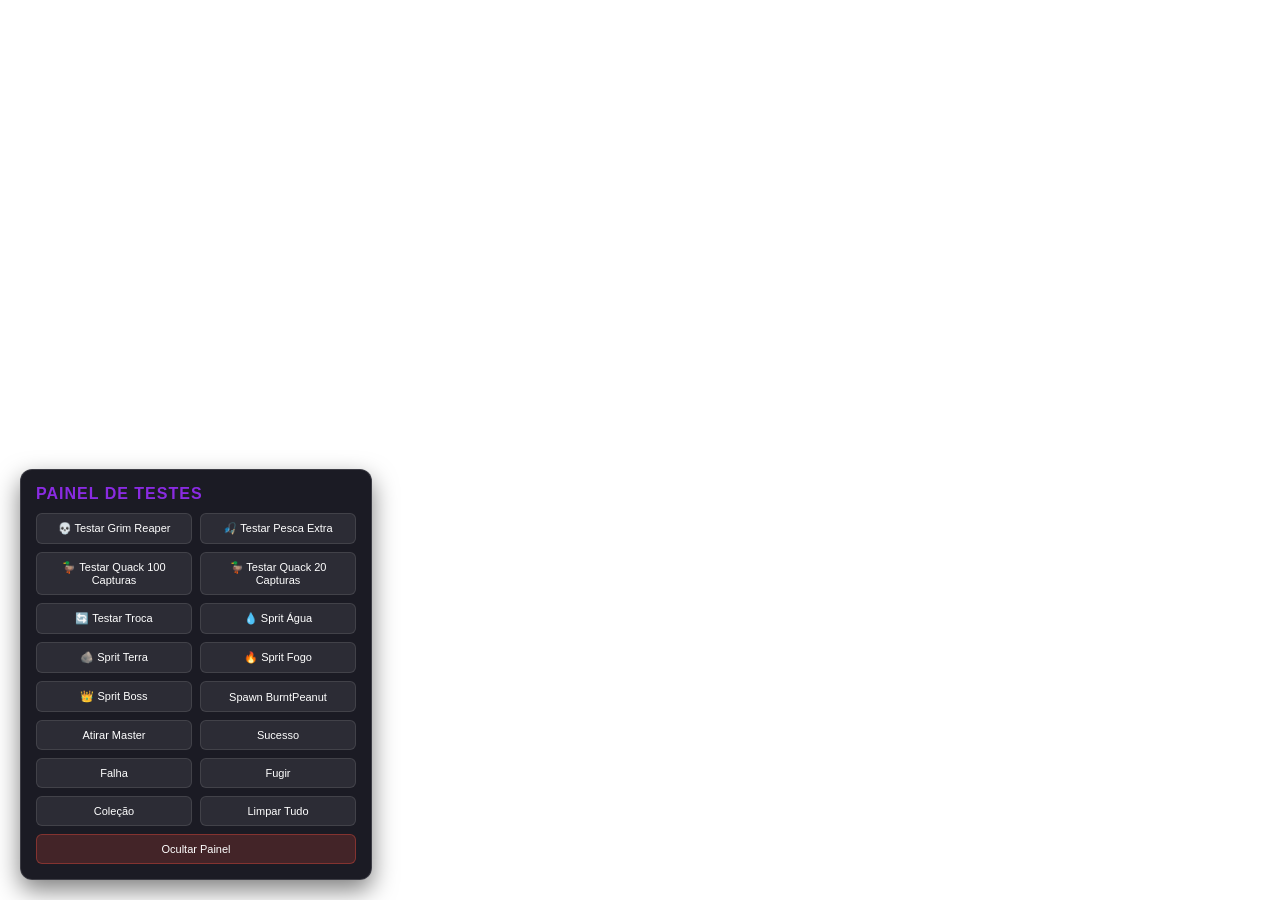
==== obs.html @ de9d97eb "Fix index.html to be site_index.html for GitHub Pages website" ====
<!DOCTYPE html>
<html lang="pt">
<head>
    <meta charset="UTF-8">
    <meta name="viewport" content="width=device-width, initial-scale=1.0">
    <title>Elementais na Twitch</title>
    <link rel="stylesheet" href="style.css">
</head>
<body>

    <!-- Área principal do Jogo -->
    <div id="game-container">
        
        <!-- Alerta flutuante para mostrar quem está a jogar ou resultados -->
        <div id="alert-box" class="hidden">
            <span id="alert-text"></span>
        </div>
        
        <!-- Painel de Efeitos Ativos (Novo) -->
        <div id="active-effects-container" class="hidden"></div>

        <!-- Área onde o elemental aparece -->
        <div id="elemental-area">
            <img id="elemental-img" src="" alt="Elemental" class="hidden">
        </div>

        <!-- Animação da bola a ser atirada -->
        <div id="ball-area">
            <img id="ball-img" src="" alt="Bola" class="hidden">
        </div>

        <!-- Boneco Atacante para Chuto (Rebound) -->
        <img id="striker-overlay-kick" class="hidden" src="Sprites/T_Icon_BR_Creature_Sprite_Soccer_ui_L.webp" alt="Atacante Kick">

        <!-- Área de Troca Visual -->
        <div id="trade-area" class="hidden">
            <div class="trade-user" id="trade-user1">Viewer1</div>
            <div class="trade-card-container">
                <div class="trade-card" id="trade-card1">
                    <img id="trade-img1" src="" alt="Bicho 1">
                </div>
                <div class="trade-arrow">🔄</div>
                <div class="trade-card" id="trade-card2">
                    <img id="trade-img2" src="" alt="Bicho 2">
                </div>
            </div>
            <div class="trade-user" id="trade-user2">Viewer2</div>
        </div>

        <!-- Área de Sprits -->
        <div id="sprit-area" class="hidden">
            <div id="sprit-notification"></div>
            <div id="sprit-animation-container">
                <div id="sprit-particles"></div>
                <img id="sprit-ball" class="hidden" src="" alt="Sprit Ball">
                <img id="sprit-creature" class="hidden" src="" alt="Sprit Creature">
            </div>
        </div>
    </div>

    <!-- Painel do Grim Reaper (Slot Machine/Roleta e Ceifeiro) -->
    <div id="grim-panel" class="hidden">
        <div id="grim-dark-overlay"></div>
        <div id="grim-container">
            <h2 id="grim-title">💀 CEIFEIRO LIBERTADO 💀</h2>
            
            <!-- Roleta (Slot Machine) -->
            <div id="grim-slot-machine">
                <div id="grim-slot-window">
                    <div id="grim-slot-strip">
                        <!-- Nomes do Top 3 gerados dinamicamente -->
                    </div>
                </div>
                <div id="grim-slot-indicator"></div>
            </div>

            <!-- Vítima e Cromo Destruído -->
            <div id="grim-reveal-area" class="hidden">
                <div id="grim-victim-name"></div>
                <div id="grim-card-container">
                    <div id="grim-target-card">
                        <img id="grim-target-img" src="" alt="Target Card">
                        <div id="grim-card-slash" class="hidden"></div>
                    </div>
                </div>
            </div>

            <!-- Ceifeiro Grim -->
            <img id="grim-reaper-img" class="hidden" src="Sprites/T_Icon_BR_GrimReaper_Default_L.webp" alt="Grim Reaper">
        </div>
    </div>

    <!-- Painel de Pesca Extra (Peixoto) -->
    <div id="fishing-panel" class="hidden">
        <div id="fishing-dark-overlay"></div>
        <div id="fishing-container">
            <h2 id="fishing-title">🎣 PESCA EXTRA 🎣</h2>
            <div id="fishing-user-msg"></div>
            
            <div id="fishing-line-container">
                <!-- A linha e o anzol que descem -->
                <div id="fishing-line"></div>
                <div id="fishing-hook">🪝</div>
            </div>

            <!-- Carta pescada presa ao anzol -->
            <div id="fishing-card-holder" class="hidden">
                <div id="fishing-card">
                    <img id="fishing-card-img" src="" alt="Fish Card">
                </div>
            </div>
            
            <!-- Partículas de água/bolhas -->
            <div id="fishing-particles"></div>
        </div>
    </div>

    <!-- Painel de Milestone Quack (Recompensa de Capturas - Fundo 100% Transparente) -->
    <div id="quack-panel" class="hidden">
        <div id="quack-container">
            <h2 id="quack-title">🦆 RECOMPENSA QUACK 🦆</h2>
            <div id="quack-badge">MILESTONE <span id="quack-req-num">100</span> CAPTURAS!</div>
            <div id="quack-card-holder">
                <div id="quack-card">
                    <img id="quack-card-img" src="" alt="Quack Card">
                </div>
            </div>
            <div id="quack-user-msg"></div>
            <div id="quack-particles"></div>
        </div>
    </div>

    <!-- Painel de Coleção (!coleção) -->
    <div id="collection-panel" class="hidden">
        <h2 id="collection-title">Coleção de Utilizador</h2>
        <div id="collection-grid">
            <!-- As imagens dos elementais capturados vão aparecer aqui -->
        </div>
        <div id="collection-dots"></div>
    </div>

    <!-- Painel de Testes (Debug) -->
    <div id="debug-panel">
        <h3>Painel de Testes</h3>
        <div class="debug-buttons">
            <button onclick="testarComando('GRIM;Z3RG;Pedro;1_1;Pedro,Z3RG,Manu')">💀 Testar Grim Reaper</button>
            <button onclick="testarComando('PESCA;Z3RG;12_1')">🎣 Testar Pesca Extra</button>
            <button onclick="testarComando('QUACK;Z3RG;10_8;100')">🦆 Testar Quack 100 Capturas</button>
            <button onclick="testarComando('QUACK;Z3RG;1_8;20')">🦆 Testar Quack 20 Capturas</button>
            <button onclick="testarComando('TROCA;Z3RG;Pedro;T_Icon_BR_Creature_Sprite_BurntPeanut_ui_L.webp;T_Icon_BR_Creature_Sprite_Water_Gold_ui_L.webp')">🔄 Testar Troca</button>
            
            <button onclick="testarComando('SPRIT;1;Z3RG')">💧 Sprit Água</button>
            <button onclick="testarComando('SPRIT;2;Z3RG')">🪨 Sprit Terra</button>
            <button onclick="testarComando('SPRIT;3;Z3RG')">🔥 Sprit Fogo</button>
            <button onclick="testarComando('SPRIT;15;Z3RG')">👑 Sprit Boss</button>
            
            <button onclick="testarComando('SPAWN;T_Icon_BR_Creature_Sprite_BurntPeanut_ui_L.webp;BurntPeanut')">Spawn BurntPeanut</button>
            <button onclick="testarComando('ATIRAR;Z3RG;master')">Atirar Master</button>
            <button onclick="testarComando('SUCESSO;Z3RG')">Sucesso</button>
            <button onclick="testarComando('FALHA;Z3RG')">Falha</button>
            <button onclick="testarComando('FUGIU;BurntPeanut')">Fugir</button>
            <button onclick="testarComando('COLECAO;Z3RG;1_1:1,1_3:2,2_1:1,2_2:2,10_3:1,11_1:1')">Coleção</button>
            <button onclick="testarComando('LIMPAR')">Limpar Tudo</button>
            <button onclick="toggleDebug()">Ocultar Painel</button>
        </div>
    </div>

    <script src="users_list.js"></script>
    <script src="script.js"></script>
</body>
</html>
---- style.css ----
@import url('https://fonts.googleapis.com/css2?family=Outfit:wght@600;800&display=swap');

:root {
    --primary: #8a2be2;
    --success: #2ecc71;
    --danger: #e74c3c;
    --bg-glass: rgba(20, 20, 30, 0.85);
}

body, html {
    margin: 0;
    padding: 0;
    width: 100vw;
    height: 100vh;
    overflow: hidden;
    font-family: 'Outfit', sans-serif;
    color: white;
    background: transparent; /* Transparente para o OBS */
}

.hidden {
    display: none !important;
}

#game-container {
    position: relative;
    width: 100%;
    height: 100%;
    display: flex;
    flex-direction: column;
    align-items: center;
    justify-content: center;
}

/* Alerta de texto (Quem está a atirar, sucesso, falha) */
#alert-box {
    position: absolute;
    top: 20%;
    background: rgba(0, 0, 0, 0.7);
    padding: 15px 30px;
    border-radius: 50px;
    font-size: 28px;
    font-weight: 800;
    text-transform: uppercase;
    letter-spacing: 2px;
    box-shadow: 0 10px 30px rgba(0,0,0,0.5);
    border: 2px solid rgba(255, 255, 255, 0.2);
    backdrop-filter: blur(10px);
    transition: all 0.3s ease;
    animation: slideDown 0.5s cubic-bezier(0.175, 0.885, 0.32, 1.275);
    z-index: 10;
}

#alert-box.success {
    border-color: var(--success);
    color: var(--success);
    text-shadow: 0 0 10px rgba(46, 204, 113, 0.5);
}

#alert-box.danger {
    border-color: var(--danger);
    color: var(--danger);
    text-shadow: 0 0 10px rgba(231, 76, 60, 0.5);
}

/* Elemental e Bola */
#elemental-area {
    position: absolute;
    top: 45%;
    left: 50%;
    transform: translate(-50%, -50%);
    display: flex;
    justify-content: center;
    align-items: center;
    z-index: 5;
}

#ball-area {
    position: absolute;
    top: 45%;
    left: 50%;
    transform: translate(-50%, -50%);
    display: flex;
    justify-content: center;
    align-items: center;
    z-index: 6;
    pointer-events: none;
}

#elemental-img {
    max-width: 300px;
    max-height: 300px;
    filter: drop-shadow(0 20px 30px rgba(0,0,0,0.6));
    animation: float 3s ease-in-out infinite;
    transform-origin: bottom center;
    transition: all 0.5s ease-out;
}

#elemental-img.spawn {
    animation: popIn 0.8s cubic-bezier(0.175, 0.885, 0.32, 1.275), float 3s ease-in-out infinite 0.8s;
}

/* Efeito de sucção 3D do elemental para dentro da bola */
#elemental-img.sucked {
    animation: distortAndSuck 2.0s cubic-bezier(0.25, 0.46, 0.45, 0.94) forwards !important;
}

#ball-img {
    width: 125px;
    height: 125px;
    filter: drop-shadow(0 10px 15px rgba(0,0,0,0.5));
    transition: filter 0.3s ease;
}

/* Animações da Bola */
.anim-throw {
    animation: throwBall 1.5s cubic-bezier(0.25, 0.46, 0.45, 0.94) forwards;
}

.anim-vibrate {
    animation: vibrateBall 2.0s ease-in-out infinite;
}

.anim-close-seal {
    animation: closeSealBall 0.4s cubic-bezier(0.175, 0.885, 0.32, 1.275) forwards;
}

.anim-shake {
    animation: shakeBall 3.6s ease-in-out forwards;
}

.anim-success-glow {
    animation: successGlow 1.8s ease-out forwards;
}

.anim-fail-release {
    animation: failRelease 1.2s cubic-bezier(0.25, 0.46, 0.45, 0.94) forwards;
}

/* Painel de Coleção */
#collection-panel {
    position: absolute;
    top: 50%;
    left: 50%;
    transform: translate(-50%, -50%);
    width: auto;
    background: rgba(20, 20, 35, 0.6);
    border: 1px solid rgba(255, 255, 255, 0.12);
    border-radius: 16px;
    padding: 8px 12px 12px 12px;
    backdrop-filter: blur(20px);
    box-shadow: 0 15px 40px rgba(0,0,0,0.8),
                0 0 25px rgba(138, 43, 226, 0.1);
    display: flex;
    flex-direction: column;
    align-items: center;
    z-index: 100;
    animation: fadeIn 0.5s ease-out;
}

#collection-title {
    font-size: 24px;
    margin: 0 0 8px 0;
    font-weight: 800;
    letter-spacing: 2px;
    color: #ffffff;
    text-shadow: 0 3px 10px rgba(0, 0, 0, 0.95),
                 0 0 15px rgba(161, 84, 242, 0.6);
    text-transform: uppercase;
}

#collection-grid {
    display: grid;
    grid-template-columns: repeat(4, 105px);
    column-gap: 0;
    row-gap: 2px;
    width: auto;
    padding: 0;
    box-sizing: border-box;
    transition: opacity 0.25s ease-in-out;
}

.collection-item {
    position: relative;
    width: 130px;
    height: 130px;
    margin: 0 -12.5px; /* Overlap horizontal de 25px */
    padding: 2px;
    display: flex;
    justify-content: center;
    align-items: center;
    border: none;
    background: transparent;
    box-shadow: none;
    transition: all 0.2s ease;
    box-sizing: border-box;
}

.collection-item img {
    max-width: 98%;
    max-height: 98%;
    filter: drop-shadow(0 4px 8px rgba(0,0,0,0.5));
    z-index: 2;
}

/* Não Possuído (Opaco e Cinzento) */
.collection-item img.not-owned {
    filter: grayscale(1) opacity(0.38);
    z-index: 1;
}

/* Imagem Quebrada (Substituída por cadeado CSS) */
.collection-item.broken-img::before {
    content: '🔒';
    font-size: 24px;
    opacity: 0.2;
    z-index: 1;
}

/* Slots vazios no alinhamento (BurntPeanut sem variantes) */
.collection-item.empty-slot {
    visibility: hidden;
    pointer-events: none;
    background: transparent;
    border: none;
    box-shadow: none;
}

/* Cartas Empilhadas (qty >= 2) */
.collection-item.stacked {
    /* Permite posicionamento absoluto */
}

.collection-item.stacked .card-back {
    position: absolute;
    top: 2px;
    left: 2px;
    width: calc(100% - 4px);
    height: calc(100% - 4px);
    transform: translate(0, -14px) rotate(-3deg) scale(0.95);
    z-index: 1;
    filter: brightness(0.75) grayscale(0.2);
    opacity: 0.7;
}

.collection-item.stacked .card-front {
    position: relative;
    z-index: 2;
}

/* Badge de Quantidade */
.collection-item .qty-badge {
    position: absolute;
    bottom: 6px;
    left: 50%;
    transform: translateX(-50%);
    background: rgba(138, 43, 226, 0.95);
    color: white;
    font-size: 12px;
    font-weight: 800;
    padding: 2px 7px;
    border-radius: 20px;
    z-index: 10;
    box-shadow: 0 2px 5px rgba(0,0,0,0.6);
    border: 1px solid rgba(255,255,255,0.25);
    white-space: nowrap;
}

/* Indicadores de Páginas do Carrossel */
#collection-dots {
    display: flex;
    justify-content: center;
    gap: 10px;
    margin-top: 15px;
    width: 100%;
}

.collection-dot {
    width: 8px;
    height: 8px;
    border-radius: 50%;
    background: rgba(255, 255, 255, 0.25);
    transition: all 0.3s ease;
}

.collection-dot.active {
    background: #a154f2;
    box-shadow: 0 0 8px #a154f2;
    transform: scale(1.25);
}

/* Keyframes */
@keyframes slideDown {
    0% { transform: translateY(-50px); opacity: 0; }
    100% { transform: translateY(0); opacity: 1; }
}

@keyframes popIn {
    0% { transform: scale(0); opacity: 0; }
    80% { transform: scale(1.1); opacity: 1; }
    100% { transform: scale(1); opacity: 1; }
}

@keyframes float {
    0% { transform: translateY(0px); }
    50% { transform: translateY(-15px); }
    100% { transform: translateY(0px); }
}

@keyframes throwBall {
    0% {
        transform: translate(0, 50vh) scale(0.2) rotate(0deg);
        opacity: 0;
    }
    15% {
        opacity: 1;
    }
    50% {
        transform: translate(-50px, -25vh) scale(2.0) rotate(180deg);
    }
    100% {
        transform: translate(-100px, 0) scale(1.5) rotate(360deg);
    }
}

@keyframes vibrateBall {
    0%, 100% {
        transform: translate(-100px, 0) scale(1.5) rotate(0deg);
        filter: drop-shadow(0 0 12px rgba(255, 69, 0, 0.4));
    }
    10%, 30%, 50%, 70%, 90% {
        transform: translate(-103px, 2px) scale(1.5) rotate(-3deg);
        filter: drop-shadow(0 0 24px rgba(255, 69, 0, 0.8));
    }
    20%, 40%, 60%, 80% {
        transform: translate(-97px, -2px) scale(1.5) rotate(3deg);
        filter: drop-shadow(0 0 24px rgba(255, 69, 0, 0.8));
    }
}

@keyframes distortAndSuck {
    0% {
        transform: scale(1) translate(0, 0) rotate(0deg) skew(0deg, 0deg);
        filter: brightness(1) drop-shadow(0 20px 30px rgba(0,0,0,0.6));
        opacity: 1;
    }
    20% {
        transform: scale(0.9) translate(-25px, -10px) rotate(-10deg) skew(5deg, 5deg);
        filter: brightness(1.8) saturate(2) drop-shadow(0 0 20px #ff3c00);
        opacity: 0.95;
    }
    40% {
        transform: scale(0.7) translate(-50px, -5px) rotate(10deg) skew(-5deg, -5deg);
        filter: brightness(2.2) saturate(2.5) drop-shadow(0 0 35px #ff5100);
        opacity: 0.9;
    }
    60% {
        transform: scaleX(0.3) scaleY(1.4) translate(-75px, 20px) rotate(-20deg) skew(15deg, 5deg);
        filter: brightness(2.8) contrast(1.5) drop-shadow(0 0 45px #ff7700);
        opacity: 0.7;
    }
    80% {
        transform: scaleX(0.1) scaleY(2.0) translate(-92px, 40px) rotate(45deg) skew(-30deg, -10deg);
        filter: brightness(3.5) contrast(1.8) drop-shadow(0 0 60px #ff9900);
        opacity: 0.45;
    }
    100% {
        transform: scale(0) translate(-100px, 60px) rotate(180deg) skew(0deg, 0deg);
        filter: brightness(5.0) drop-shadow(0 0 0px rgba(255, 120, 0, 0));
        opacity: 0;
    }
}

@keyframes closeSealBall {
    0% {
        transform: translate(-100px, 0) scale(1.5);
    }
    50% {
        transform: translate(-100px, 40px) scale(1.7);
    }
    100% {
        transform: translate(-100px, 80px) scale(1.2);
    }
}

@keyframes shakeBall {
    0% { transform: translate(-100px, 80px) scale(1.2) rotate(0deg); }
    5% { transform: translate(-108px, 80px) scale(1.2) rotate(-18deg); }
    10% { transform: translate(-94px, 80px) scale(1.2) rotate(14deg); }
    15% { transform: translate(-104px, 80px) scale(1.2) rotate(-10deg); }
    20% { transform: translate(-100px, 80px) scale(1.2) rotate(0deg); }
    40% { transform: translate(-100px, 80px) scale(1.2) rotate(0deg); }
    45% { transform: translate(-108px, 80px) scale(1.2) rotate(-18deg); }
    50% { transform: translate(-94px, 80px) scale(1.2) rotate(14deg); }
    55% { transform: translate(-104px, 80px) scale(1.2) rotate(-10deg); }
    60% { transform: translate(-100px, 80px) scale(1.2) rotate(0deg); }
    80% { transform: translate(-100px, 80px) scale(1.2) rotate(0deg); }
    85% { transform: translate(-108px, 80px) scale(1.2) rotate(-18deg); }
    90% { transform: translate(-94px, 80px) scale(1.2) rotate(14deg); }
    95% { transform: translate(-104px, 80px) scale(1.2) rotate(-10deg); }
    100% { transform: translate(-100px, 80px) scale(1.2) rotate(0deg); }
}

@keyframes successGlow {
    0% {
        transform: translate(-100px, 80px) scale(1.2);
        filter: drop-shadow(0 0 0px var(--success));
    }
    15% {
        transform: translate(-100px, 75px) scale(1.3);
        filter: drop-shadow(0 0 35px var(--success)) brightness(1.2);
    }
    100% {
        transform: translate(-100px, 80px) scale(0);
        filter: drop-shadow(0 0 0px var(--success));
        opacity: 0;
    }
}

@keyframes failRelease {
    0% {
        transform: translate(-100px, 80px) scale(1.2);
        opacity: 1;
    }
    20% {
        transform: translate(-100px, 60px) scale(1.3);
        opacity: 1;
    }
    100% {
        transform: translate(-100px, 50vh) scale(0.4) rotate(-90deg);
        opacity: 0;
    }
}

/* Partículas Sparkle (Sucesso) */
.sparkle-particle {
    position: absolute;
    width: 6px;
    height: 6px;
    border-radius: 50%;
    transform: translate(-50%, -50%);
    pointer-events: none;
    z-index: 10;
    box-shadow: 0 0 8px currentColor;
    animation: sparkleOut 1.2s cubic-bezier(0.1, 0.8, 0.25, 1) forwards;
}

@keyframes sparkleOut {
    0% {
        transform: translate(-50%, -50%) scale(1);
        opacity: 1;
    }
    100% {
        transform: translate(calc(-50% + var(--tx)), calc(-50% + var(--ty))) scale(0);
        opacity: 0;
    }
}

@keyframes fadeIn {
    from { opacity: 0; transform: translate(-50%, -40%); }
    to { opacity: 1; transform: translate(-50%, -50%); }
}
@keyframes fadeOut {
    from { opacity: 1; transform: translate(-50%, -50%); }
    to { opacity: 0; transform: translate(-50%, -60%); }
}

/* Estilos do Painel de Testes */
#debug-panel {
    position: absolute;
    bottom: 20px;
    left: 20px;
    background: rgba(15, 15, 25, 0.95);
    border: 1px solid rgba(255, 255, 255, 0.15);
    border-radius: 12px;
    padding: 15px;
    width: auto;
    max-width: 320px;
    z-index: 1000;
    box-shadow: 0 10px 25px rgba(0,0,0,0.5);
    font-family: sans-serif;
}

#debug-panel h3 {
    margin: 0 0 10px 0;
    font-size: 16px;
    color: #8a2be2;
    text-transform: uppercase;
    letter-spacing: 1px;
}

.debug-buttons {
    display: grid;
    grid-template-columns: repeat(2, 1fr);
    gap: 8px;
}

.debug-buttons button {
    background: rgba(255, 255, 255, 0.08);
    border: 1px solid rgba(255, 255, 255, 0.1);
    color: #fff;
    padding: 8px;
    font-size: 11px;
    border-radius: 6px;
    cursor: pointer;
    transition: all 0.2s ease;
    text-align: center;
}

.debug-buttons button:hover {
    background: #8a2be2;
    border-color: #a154f2;
}

.debug-buttons button:last-child {
    grid-column: span 2;
    background: rgba(231, 76, 60, 0.2);
    border-color: rgba(231, 76, 60, 0.4);
}

.debug-buttons button:last-child:hover {
    background: var(--danger);
}

/* Partículas de Fumo (Fuga) */
.smoke-particle {
    position: absolute;
    width: 50px;
    height: 50px;
    background: rgba(220, 220, 220, 0.7);
    border-radius: 50%;
    pointer-events: none;
    z-index: 4;
    left: 50%;
    top: 45%;
    transform: translate(-50%, -50%);
    filter: blur(8px);
    animation: smokeFadeOut 1.5s cubic-bezier(0.1, 0.8, 0.25, 1) forwards;
}

@keyframes smokeFadeOut {
    0% {
        transform: translate(-50%, -50%) scale(0.4);
        opacity: 0.9;
        background: rgba(240, 240, 240, 0.8);
    }
    50% {
        background: rgba(180, 180, 180, 0.4);
    }
    100% {
        transform: translate(calc(-50% + var(--tx)), calc(-50% + var(--ty))) scale(2.2);
        opacity: 0;
        filter: blur(15px);
    }
}

/* Animação de Fuga do Elemental */
.anim-escape {
    animation: escapeBicho 1.2s cubic-bezier(0.4, 0, 0.2, 1) forwards;
}

@keyframes escapeBicho {
    0% {
        transform: translate(0, 0) scale(1);
        filter: drop-shadow(0 20px 30px rgba(0,0,0,0.6)) blur(0px);
        opacity: 1;
    }
    15% {
        transform: translate(-30px, 15px) scale(0.95) rotate(-8deg);
        filter: drop-shadow(0 20px 30px rgba(0,0,0,0.6)) blur(0px);
        opacity: 1;
    }
    100% {
        transform: translate(1200px, -80px) scale(0.75) rotate(25deg);
        filter: drop-shadow(0 0px 0px rgba(0,0,0,0)) blur(12px);
        opacity: 0;
    }
}

/* Painel de Troca (Transparente, Sem Moldura, Compacto) */
#trade-area {
    position: absolute;
    top: 50%;
    left: 50%;
    transform: translate(-50%, -50%);
    display: flex;
    flex-direction: column;
    align-items: center;
    justify-content: center;
    background: transparent;
    border: none;
    border-radius: 0;
    padding: 10px;
    backdrop-filter: none;
    box-shadow: none;
    z-index: 200;
    width: auto;
    min-width: auto;
    pointer-events: none;
    transition: opacity 0.5s ease;
}

.trade-card-container {
    display: flex;
    align-items: center;
    justify-content: center;
    gap: 30px;
    margin: 15px 0;
    position: relative;
    width: 100%;
}

.trade-card {
    width: 110px;
    height: 110px;
    background: transparent;
    border: none;
    border-radius: 12px;
    display: flex;
    justify-content: center;
    align-items: center;
    padding: 8px;
    box-sizing: border-box;
    box-shadow: none;
    position: relative;
    transition: all 0.3s ease;
}

.trade-card img {
    max-width: 100%;
    max-height: 100%;
    filter: drop-shadow(0 8px 16px rgba(0,0,0,0.7));
}

.trade-arrow {
    width: 45px;
    text-align: center;
    font-size: 38px;
    filter: drop-shadow(0 0 15px rgba(138, 43, 226, 0.8));
    animation: pulseArrow 1.5s ease-in-out infinite;
    z-index: 10;
}

@keyframes pulseArrow {
    0%, 100% {
        transform: scale(1) rotate(0deg);
        opacity: 0.8;
    }
    50% {
        transform: scale(1.15) rotate(180deg);
        opacity: 1;
    }
}

.trade-user {
    font-size: 20px;
    font-weight: 800;
    color: #fff;
    text-transform: uppercase;
    letter-spacing: 2px;
    text-shadow: 0 2px 10px rgba(0,0,0,0.9);
    padding: 4px 16px;
    border-radius: 8px;
    background: transparent;
    border: none;
}

#trade-user1 {
    border-color: transparent;
    box-shadow: none;
    background: linear-gradient(135deg, #00e5ff 0%, #0088cc 100%);
    -webkit-background-clip: text;
    -webkit-text-fill-color: transparent;
}

#trade-user2 {
    border-color: transparent;
    box-shadow: none;
    background: linear-gradient(135deg, #ffe600 0%, #ff9900 100%);
    -webkit-background-clip: text;
    -webkit-text-fill-color: transparent;
}

/* Animações de Troca em 3D */
.anim-swap-left {
    animation: swapLeftToRight 2.8s cubic-bezier(0.45, 0, 0.55, 1) forwards;
}

.anim-swap-right {
    animation: swapRightToLeft 2.8s cubic-bezier(0.45, 0, 0.55, 1) forwards;
}

@keyframes swapLeftToRight {
    0% {
        transform: translate(0, 0) scale(1);
        z-index: 10;
        box-shadow: 0 15px 35px rgba(0,0,0,0.5);
    }
    45% {
        transform: translate(155px, -30px) scale(1.3);
        z-index: 150;
        box-shadow: 0 30px 60px rgba(0, 229, 255, 0.4);
    }
    90%, 100% {
        transform: translate(310px, 0) scale(1);
        z-index: 150;
        box-shadow: 0 15px 35px rgba(0,0,0,0.5);
    }
}

@keyframes swapRightToLeft {
    0% {
        transform: translate(0, 0) scale(1);
        z-index: 10;
        box-shadow: 0 15px 35px rgba(0,0,0,0.5);
    }
    45% {
        transform: translate(-155px, 30px) scale(0.75);
        z-index: 5;
        box-shadow: 0 5px 15px rgba(0,0,0,0.3);
    }
    90%, 100% {
        transform: translate(-310px, 0) scale(1);
        z-index: 5;
        box-shadow: 0 15px 35px rgba(0,0,0,0.5);
    }
}

/* =========================================================================
   SISTEMA DE SPRITS (NOVO)
   ========================================================================= */
#sprit-area {
    position: absolute;
    top: 0;
    left: 0;
    width: 100%;
    height: 100%;
    pointer-events: none;
    z-index: 150;
    display: flex;
    flex-direction: column;
    align-items: center;
    justify-content: flex-start;
}

#sprit-animation-container {
    position: absolute;
    top: 48%;
    left: 50%;
    transform: translate(-50%, -50%);
    width: 320px;
    height: 320px;
    display: flex;
    justify-content: center;
    align-items: center;
    pointer-events: none;
}

#sprit-ball {
    position: absolute;
    width: 130px;
    height: 130px;
    z-index: 10;
    pointer-events: none;
    filter: drop-shadow(0 15px 30px rgba(0,0,0,0.6));
}

#sprit-creature {
    position: absolute;
    max-width: 95%;
    max-height: 95%;
    z-index: 5;
    pointer-events: none;
    transform: scale(0);
    opacity: 0;
    filter: drop-shadow(0 15px 25px rgba(0,0,0,0.6));
    transition: transform 0.1s ease;
}

/* Animações de Bola e Criatura */
.sprit-ball-throw {
    animation: spritBallThrow 1.2s cubic-bezier(0.25, 0.46, 0.45, 0.94) forwards;
}

@keyframes spritBallThrow {
    0% {
        transform: translateY(60vh) scale(0.4) rotate(0deg);
        opacity: 0;
    }
    15% {
        opacity: 1;
    }
    55% {
        transform: translateY(-90px) scale(1.4) rotate(-360deg);
    }
    100% {
        transform: translateY(0) scale(1.0) rotate(-720deg);
    }
}

.sprit-creature-emerge {
    animation: spritCreatureEmerge 1.3s cubic-bezier(0.175, 0.885, 0.32, 1.275) forwards;
}

@keyframes spritCreatureEmerge {
    0% {
        transform: scale(0) translateY(60px);
        filter: brightness(3.0) saturate(2.0) drop-shadow(0 0 10px #fff);
        opacity: 0;
    }
    30% {
        transform: scale(1.2) translateY(-25px);
        filter: brightness(2.0) saturate(1.5) drop-shadow(0 0 35px var(--theme-glow, #fff));
        opacity: 1;
    }
    100% {
        transform: scale(1.0) translateY(0);
        filter: brightness(1.0) drop-shadow(0 15px 25px rgba(0,0,0,0.6));
        opacity: 1;
    }
}

/* Clímax de Elementos */
.sprit-creature-explode {
    animation: spritCreatureExplode 1.3s cubic-bezier(0.6, -0.28, 0.735, 0.045) forwards;
}

@keyframes spritCreatureExplode {
    0% {
        transform: scale(1.0);
        filter: brightness(1.0) drop-shadow(0 15px 25px rgba(0,0,0,0.6));
    }
    20% {
        transform: scale(1.15) rotate(3deg);
        filter: brightness(2.0) contrast(1.3) drop-shadow(0 0 35px #ff5100);
    }
    35% {
        transform: scale(0.9) rotate(-3deg);
        filter: brightness(2.5) drop-shadow(0 0 45px #ffe600);
        opacity: 1;
    }
    100% {
        transform: scale(0.2) rotate(15deg);
        filter: brightness(4.0) blur(6px);
        opacity: 0;
    }
}

.sprit-creature-burst {
    animation: spritCreatureBurst 1.3s cubic-bezier(0.6, -0.28, 0.735, 0.045) forwards;
}

@keyframes spritCreatureBurst {
    0% {
        transform: scale(1.0);
        filter: brightness(1.0) drop-shadow(0 15px 25px rgba(0,0,0,0.6));
    }
    20% {
        transform: scale(1.1) skewX(4deg) skewY(-4deg);
        filter: brightness(1.5) drop-shadow(0 0 30px #00e5ff);
    }
    35% {
        transform: scale(0.85) skewX(-6deg);
        filter: brightness(1.8) drop-shadow(0 0 35px #0088cc);
        opacity: 1;
    }
    100% {
        transform: scale(0.15) translateY(50px);
        filter: blur(8px) brightness(2.5);
        opacity: 0;
    }
}

.sprit-creature-crumble {
    animation: spritCreatureCrumble 1.8s ease-in forwards;
}

@keyframes spritCreatureCrumble {
    0% {
        transform: scale(1.0) translateY(0) rotate(0deg);
        filter: brightness(1.0) drop-shadow(0 15px 25px rgba(0,0,0,0.6));
        opacity: 1;
    }
    15% {
        transform: scale(1.05) translateY(-4px) rotate(1deg);
        filter: sepia(0.3) hue-rotate(-10deg) brightness(0.95) drop-shadow(0 15px 25px rgba(0,0,0,0.6));
    }
    40% {
        transform: scale(0.85) translateY(15px) rotate(-2deg);
        filter: sepia(0.6) hue-rotate(-15deg) brightness(0.8) blur(0.5px) drop-shadow(0 5px 12px rgba(0,0,0,0.85));
        opacity: 0.9;
    }
    100% {
        transform: scale(0.1) translateY(140px) rotate(-8deg);
        filter: sepia(1.0) hue-rotate(-20deg) brightness(0.3) blur(6px);
        opacity: 0;
    }
}

.sprit-creature-fade {
    animation: spritCreatureFade 1.3s ease-out forwards;
}

@keyframes spritCreatureFade {
    0% {
        transform: scale(1.0);
        filter: brightness(1.0);
        opacity: 1;
    }
    20% {
        transform: scale(1.15);
        filter: brightness(1.8) drop-shadow(0 0 25px #a154f2);
        opacity: 1;
    }
    100% {
        transform: scale(0.05) rotate(180deg);
        filter: brightness(2.5) blur(5px);
        opacity: 0;
    }
}

/* Partícula de Explosão/Burst Sprit */
.sprit-particle-explode {
    position: absolute;
    left: 50%;
    top: 50%;
    transform: translate(-50%, -50%);
    pointer-events: none;
    animation: spritParticleExplodeAnim 1.2s cubic-bezier(0.1, 0.8, 0.25, 1) forwards !important;
}

@keyframes spritParticleExplodeAnim {
    0% {
        transform: translate(-50%, -50%) scale(1.2);
        opacity: 1;
    }
    100% {
        transform: translate(calc(-50% + var(--tx)), calc(-50% + var(--ty))) scale(0);
        opacity: 0;
    }
}

/* Partícula de Desintegração de Terra */
.sprit-particle-crumble {
    position: absolute;
    left: 50%;
    top: 45%;
    transform: translate(-50%, -50%);
    pointer-events: none;
    animation: spritParticleCrumbleAnim 2.2s cubic-bezier(0.25, 0.46, 0.45, 0.94) forwards;
}

@keyframes spritParticleCrumbleAnim {
    0% {
        transform: translate(-50%, -50%) scale(1.2) rotate(0deg);
        opacity: 1;
    }
    25% {
        opacity: 1;
    }
    100% {
        transform: translate(calc(-50% + var(--tx)), calc(-50% + 180px + var(--ty))) scale(0.2) rotate(var(--rot));
        opacity: 0;
    }
}

#sprit-notification {
    margin-top: 40px;
    padding: 15px 35px;
    background: rgba(10, 10, 20, 0.9);
    border-radius: 50px;
    font-family: 'Outfit', 'Inter', sans-serif;
    font-size: 24px;
    font-weight: 800;
    letter-spacing: 2px;
    text-transform: uppercase;
    color: #fff;
    opacity: 0;
    transform: translateY(-20px);
    transition: all 0.5s cubic-bezier(0.175, 0.885, 0.32, 1.275);
    box-shadow: 0 10px 30px rgba(0, 0, 0, 0.7);
    border: 2px solid transparent;
}

#sprit-notification.show {
    opacity: 1;
    transform: translateY(0);
}

/* Temas das Notificações */
#sprit-notification.theme-1 {
    border-color: #00e5ff;
    box-shadow: 0 0 25px rgba(0, 229, 255, 0.4), 0 10px 30px rgba(0, 0, 0, 0.7);
    background: linear-gradient(135deg, rgba(10, 10, 20, 0.95), rgba(0, 40, 80, 0.95));
}
#sprit-notification.theme-2 {
    border-color: #2ecc71;
    box-shadow: 0 0 25px rgba(46, 204, 113, 0.4), 0 10px 30px rgba(0, 0, 0, 0.7);
    background: linear-gradient(135deg, rgba(10, 10, 20, 0.95), rgba(20, 50, 20, 0.95));
}
#sprit-notification.theme-3 {
    border-color: #ff5100;
    box-shadow: 0 0 25px rgba(255, 81, 0, 0.4), 0 10px 30px rgba(0, 0, 0, 0.7);
    background: linear-gradient(135deg, rgba(10, 10, 20, 0.95), rgba(60, 20, 10, 0.95));
}
#sprit-notification.theme-generic {
    border-color: #a154f2;
    box-shadow: 0 0 25px rgba(161, 84, 242, 0.4), 0 10px 30px rgba(0, 0, 0, 0.7);
    background: linear-gradient(135deg, rgba(10, 10, 20, 0.95), rgba(40, 10, 60, 0.95));
}

#sprit-particles {
    position: absolute;
    top: 0;
    left: 0;
    width: 100%;
    height: 100%;
    pointer-events: none;
    overflow: visible;
    z-index: 6;
}

/* Partícula de Água */
.particle-water {
    position: absolute;
    border-radius: 50%;
    background: radial-gradient(circle at 30% 30%, rgba(255,255,255,0.7) 0%, rgba(0, 229, 255, 0.4) 60%, rgba(0, 136, 204, 0.8) 100%);
    box-shadow: inset 0 0 6px rgba(255,255,255,0.8), 0 0 10px rgba(0, 229, 255, 0.3);
    animation: floatWater 5s ease-in-out infinite;
    pointer-events: none;
}

@keyframes floatWater {
    0% {
        transform: translateY(0) translateX(0) scale(0.5);
        opacity: 0;
    }
    15% {
        opacity: 0.8;
    }
    85% {
        opacity: 0.8;
    }
    100% {
        transform: translateY(-250px) translateX(var(--drift)) scale(1.0);
        opacity: 0;
    }
}

/* Partícula de Terra */
.particle-earth {
    position: absolute;
    width: 16px;
    height: 16px;
    pointer-events: none;
    background: #2ecc71;
    clip-path: polygon(50% 0%, 100% 35%, 82% 100%, 18% 100%, 0% 35%);
    box-shadow: 0 0 8px rgba(46, 204, 113, 0.5);
    animation: floatEarth 4.5s ease-in-out infinite;
}

@keyframes floatEarth {
    0% {
        transform: translateY(0) translateX(0) rotate(0deg) scale(0.5);
        opacity: 0;
    }
    15% {
        opacity: 0.8;
    }
    85% {
        opacity: 0.8;
    }
    100% {
        transform: translateY(250px) translateX(var(--drift)) rotate(360deg) scale(1.0);
        opacity: 0;
    }
}

/* Partícula de Fogo */
.particle-fire {
    position: absolute;
    border-radius: 50% 50% 20% 20%;
    background: radial-gradient(circle at center, #ffe600 0%, #ff5100 50%, #7f0000 100%);
    filter: blur(2px) brightness(1.5);
    box-shadow: 0 0 15px #ff5100, 0 0 30px #ffe600;
    animation: floatFire 3s ease-in forwards;
}

@keyframes floatFire {
    0% {
        transform: translateY(0) translateX(0) scale(0.5) rotate(0deg);
        opacity: 0;
    }
    15% {
        opacity: 0.9;
    }
    80% {
        opacity: 0.75;
    }
    100% {
        transform: translateY(-240px) translateX(var(--drift)) scale(0.15) rotate(180deg);
        opacity: 0;
    }
}

/* Partícula Genérica (Estrela) */
.particle-generic {
    position: absolute;
    background: #fff;
    clip-path: polygon(50% 0%, 61% 35%, 98% 35%, 68% 57%, 79% 91%, 50% 70%, 21% 91%, 32% 57%, 2% 35%, 39% 35%);
    filter: drop-shadow(0 0 8px #a154f2);
    animation: floatGeneric 4s ease-in-out forwards;
}

@keyframes floatGeneric {
    0% {
        transform: translate(0, 0) scale(0) rotate(0deg);
        opacity: 0;
    }
    20% {
        opacity: 1;
        transform: translate(var(--tx), var(--ty)) scale(1.3) rotate(90deg);
    }
    100% {
        transform: translate(calc(var(--tx) * 1.5), calc(var(--ty) * 1.5)) scale(0) rotate(360deg);
        opacity: 0;
    }
}

/* =========================================================================
   NOVAS ANIMAÇÕES DE ABANAR, ONDAS, PUFF E PARTÍCULAS QUADRADAS
   ========================================================================= */

/* Forçar visibilidade do elemental e desativar transições durante as animações */
#sprit-creature.sprit-creature-emerge,
#sprit-creature.sprit-creature-shake,
#sprit-creature.sprit-creature-wave-shake,
#sprit-creature.sprit-creature-puff {
    opacity: 1;
    transform: scale(1.0) translateY(0);
    transition: none !important;
}

/* Abanar acumulante (aceleração progressiva em amplitude e frequência) */
.sprit-creature-shake {
    animation: spritCreatureShakeAccumulate 1.5s linear forwards;
}

@keyframes spritCreatureShakeAccumulate {
    0% { transform: translate(0, 0) rotate(0deg); }
    /* Lento */
    10% { transform: translate(-1px, 0.5px) rotate(-0.5deg); }
    20% { transform: translate(1px, -0.5px) rotate(0.5deg); }
    /* Médio */
    27% { transform: translate(-2px, 1px) rotate(-1deg); }
    35% { transform: translate(2px, -1px) rotate(1deg); }
    42% { transform: translate(-4px, 2px) rotate(-1.5deg); }
    50% { transform: translate(4px, -2px) rotate(1.5deg); }
    /* Rápido */
    55% { transform: translate(-6px, 1.5px) rotate(-2.5deg); }
    60% { transform: translate(6px, -1.5px) rotate(2.5deg); }
    65% { transform: translate(-7px, 1px) rotate(-3.5deg); }
    70% { transform: translate(7px, -1px) rotate(3.5deg); }
    75% { transform: translate(-9px, 2px) rotate(-5deg); }
    80% { transform: translate(9px, -2px) rotate(5deg); }
    /* Super Rápido (Violento) */
    83% { transform: translate(-11px, 3px) rotate(-7deg); }
    86% { transform: translate(11px, -3px) rotate(7deg); }
    89% { transform: translate(-13px, 2px) rotate(-9deg); }
    92% { transform: translate(13px, -2px) rotate(9deg); }
    95% { transform: translate(-15px, 3px) rotate(-11deg); }
    98% { transform: translate(15px, -3px) rotate(11deg); }
    100% { transform: translate(0, 0) rotate(0deg) scale(1.1); }
}

/* Efeito tipo Ondas / Gelatina para Água (aceleração progressiva) */
.sprit-creature-wave-shake {
    animation: spritCreatureWaterWave 1.5s ease-in-out forwards;
}

@keyframes spritCreatureWaterWave {
    0% { transform: scale(1.0) skewX(0deg) skewY(0deg); }
    /* Lento */
    15% { transform: scale(1.02, 0.98) skewX(3deg) skewY(-0.5deg); }
    30% { transform: scale(0.98, 1.02) skewX(-3deg) skewY(0.5deg); }
    /* Médio */
    42% { transform: scale(1.05, 0.95) skewX(6deg) skewY(-1.5deg); }
    54% { transform: scale(0.95, 1.05) skewX(-6deg) skewY(1.5deg); }
    /* Rápido */
    64% { transform: scale(1.09, 0.91) skewX(10deg) skewY(-2.5deg); }
    74% { transform: scale(0.91, 1.09) skewX(-10deg) skewY(2.5deg); }
    84% { transform: scale(1.14, 0.86) skewX(14deg) skewY(-3.5deg); }
    /* Extremo antes do Puff */
    90% { transform: scale(0.86, 1.14) skewX(-16deg) skewY(3.5deg); }
    95% { transform: scale(1.2, 0.8) skewX(20deg) skewY(-4.5deg); }
    100% { transform: scale(0.8, 1.2) skewX(-20deg) skewY(4.5deg); }
}

/* Transição PUFF! (Desaparecer instantaneamente) */
.sprit-creature-puff {
    animation: spritCreaturePuff 0.2s cubic-bezier(0.1, 0.8, 0.25, 1) forwards;
}

@keyframes spritCreaturePuff {
    0% {
        transform: scale(1.1);
        filter: brightness(2.0);
        opacity: 1;
    }
    100% {
        transform: scale(0);
        filter: brightness(5.0) blur(4px);
        opacity: 0;
    }
}

/* Partícula de Terra Quadrada */
.particle-earth-square {
    position: absolute;
    border-radius: 0; /* Totalmente quadrado */
    pointer-events: none;
    box-shadow: 0 0 4px rgba(0, 0, 0, 0.2);
    animation: spritParticleSquareAnim 2.0s cubic-bezier(0.1, 0.8, 0.25, 1) forwards;
}

@keyframes spritParticleSquareAnim {
    0% {
        transform: translate(-50%, -50%) scale(1.2) rotate(0deg);
        opacity: 1;
    }
    20% {
        opacity: 1;
    }
    100% {
        transform: translate(calc(-50% + var(--tx)), calc(-50% + 160px + var(--ty))) scale(0.2) rotate(var(--rot));
        opacity: 0;
    }
}

/* Gota de Água específica para Splash */
.particle-water-drop {
    position: absolute;
    border-radius: 50%;
    background: radial-gradient(circle at 35% 35%, #ffffff 0%, #00e5ff 60%, #0088cc 100%);
    box-shadow: inset -1px -1px 3px rgba(0,0,0,0.2), 0 0 8px rgba(0, 229, 255, 0.6);
    pointer-events: none;
    animation: spritParticleExplodeAnim 1.2s cubic-bezier(0.1, 0.8, 0.25, 1) forwards !important;
}

/* Painel de Efeitos Ativos (Novos) */
#active-effects-container {
    position: absolute;
    top: 45%;
    left: calc(50% + 160px); /* Alinhado ligeiramente mais próximo à direita do bicho */
    transform: translateY(-50%);
    display: flex;
    flex-direction: column; /* Stack vertical */
    gap: 15px;
    z-index: 10;
    pointer-events: none;
    transition: opacity 0.5s ease, transform 0.5s ease;
}

#active-effects-container.hidden {
    opacity: 0;
    transform: translate(15px, -50%);
}

.effect-circle {
    width: 60px;
    height: 60px;
    border-radius: 50%;
    background: rgba(15, 15, 20, 0.7);
    border: 2px solid rgba(255, 255, 255, 0.2);
    display: flex;
    align-items: center;
    justify-content: center;
    backdrop-filter: blur(8px);
    box-shadow: 0 10px 20px rgba(0, 0, 0, 0.5);
    animation: circlePopIn 0.5s cubic-bezier(0.175, 0.885, 0.32, 1.275) forwards, circleFloat 3s ease-in-out infinite alternate;
}

@keyframes circlePopIn {
    0% {
        opacity: 0;
        transform: scale(0.5);
    }
    100% {
        opacity: 1;
        transform: scale(1);
    }
}

@keyframes circleFloat {
    0% {
        transform: translateY(0);
    }
    100% {
        transform: translateY(-6px);
    }
}

.effect-circle.water {
    border-color: #0066ff;
    box-shadow: 0 0 15px rgba(0, 102, 255, 0.6), 0 10px 20px rgba(0, 0, 0, 0.5);
}

.effect-circle.earth {
    border-color: #27ae60;
    box-shadow: 0 0 15px rgba(39, 174, 96, 0.6), 0 10px 20px rgba(0, 0, 0, 0.5);
}

.effect-circle.fire {
    border-color: #ff0000;
    box-shadow: 0 0 15px rgba(255, 0, 0, 0.6), 0 10px 20px rgba(0, 0, 0, 0.5);
}

.effect-circle.duck {
    border-color: #ffd700;
    box-shadow: 0 0 15px rgba(255, 215, 0, 0.6), 0 10px 20px rgba(0, 0, 0, 0.5);
}

.effect-circle.ghost {
    border-color: #a154f2;
    box-shadow: 0 0 15px rgba(161, 84, 242, 0.6), 0 10px 20px rgba(0, 0, 0, 0.5);
}

.effect-circle img {
    width: 80%;
    height: 80%;
    object-fit: contain;
    filter: drop-shadow(0 2px 5px rgba(0,0,0,0.5));
}

#elemental-img.ghost-smoke {
    filter: blur(20px) brightness(0) drop-shadow(0 0 20px rgba(161, 84, 242, 0.8)) !important;
}

.particle-smoke {
    position: absolute;
    border-radius: 50%;
    background: radial-gradient(circle, rgba(60, 60, 75, 0.5) 0%, rgba(30, 30, 35, 0.2) 60%, rgba(0, 0, 0, 0) 100%);
    filter: blur(8px);
    pointer-events: none;
    z-index: 4;
}

@keyframes smokeFloat {
    0% {
        transform: translateY(60px) translateX(0) scale(0.3);
        opacity: 0;
    }
    15% {
        opacity: 0.7;
    }
    85% {
        opacity: 0.35;
    }
    100% {
        transform: translateY(-180px) translateX(var(--drift)) scale(1.8);
        opacity: 0;
    }
}

.effect-circle.sleepy {
    border-color: #5e5ce6;
    box-shadow: 0 0 15px rgba(94, 92, 230, 0.6), 0 10px 20px rgba(0, 0, 0, 0.5);
}

.particle-sleepy {
    position: absolute;
    font-family: 'Outfit', sans-serif;
    font-weight: 800;
    color: #a29bfe;
    text-shadow: 0 0 5px #5e5ce6;
    pointer-events: none;
    z-index: 6;
}

@keyframes floatSleepy {
    0% {
        transform: translateY(0) scale(0.6) rotate(-10deg);
        opacity: 0;
    }
    15% {
        opacity: 0.8;
    }
    85% {
        opacity: 0.8;
    }
    100% {
        transform: translateY(-200px) translateX(var(--drift)) scale(1.3) rotate(15deg);
        opacity: 0;
    }
}

@keyframes ghostGlide {
    0% {
        transform: translateX(-60vw) translateY(-20px) scale(0.8);
        opacity: 0;
    }
    10% {
        opacity: 0.7;
    }
    25% {
        transform: translateX(-30vw) translateY(20px) scale(0.9);
    }
    50% {
        transform: translateX(0vw) translateY(-20px) scale(1.0);
        opacity: 0.8;
    }
    75% {
        transform: translateX(30vw) translateY(20px) scale(0.9);
    }
    90% {
        opacity: 0.7;
    }
    100% {
        transform: translateX(60vw) translateY(-20px) scale(0.8);
        opacity: 0;
    }
}
.ghost-glide {
    animation: ghostGlide 12s ease-in-out forwards !important;
    filter: blur(20px) brightness(0) drop-shadow(0 0 20px rgba(161, 84, 242, 0.8)) !important;
}

.effect-circle.demon {
    border-color: #ff2a2a;
    box-shadow: 0 0 15px rgba(255, 42, 42, 0.6), 0 10px 20px rgba(0, 0, 0, 0.5);
}
.effect-circle.punk {
    border-color: #e056fd;
    box-shadow: 0 0 15px rgba(224, 86, 253, 0.6), 0 10px 20px rgba(0, 0, 0, 0.5);
}
.effect-circle.king {
    border-color: #f1c40f;
    box-shadow: 0 0 15px rgba(241, 196, 15, 0.6), 0 10px 20px rgba(0, 0, 0, 0.5);
}
.effect-circle.aura {
    border-color: #00ffcc;
    box-shadow: 0 0 15px rgba(0, 255, 204, 0.6), 0 10px 20px rgba(0, 0, 0, 0.5);
}
.effect-circle.boss {
    border-color: #e67e22;
    box-shadow: 0 0 15px rgba(230, 126, 34, 0.6), 0 10px 20px rgba(0, 0, 0, 0.5);
}
.effect-circle.peixe {
    border-color: #00aaff;
    box-shadow: 0 0 15px rgba(0, 170, 255, 0.6), 0 10px 20px rgba(0, 0, 0, 0.5);
}
.effect-circle.atacante {
    border-color: #2ecc71;
    box-shadow: 0 0 15px rgba(46, 204, 113, 0.6), 0 10px 20px rgba(0, 0, 0, 0.5);
}

/* =========================================================================
   ESTILOS DO GRIM REAPER (ROLETA E CEIFEIRO - TRANSPARENTE E SEM MOLDURA)
   ========================================================================= */
#grim-panel {
    position: fixed;
    top: 0;
    left: 0;
    width: 100vw;
    height: 100vh;
    z-index: 1000;
    display: flex;
    justify-content: center;
    align-items: center;
    background: transparent;
    backdrop-filter: none;
    transition: opacity 0.5s ease-in-out;
}

#grim-dark-overlay {
    display: none !important;
}

#grim-container {
    position: relative;
    width: 480px;
    height: 380px;
    background: transparent;
    border: none;
    box-shadow: none;
    display: flex;
    flex-direction: column;
    align-items: center;
    justify-content: center;
    overflow: visible;
    padding: 10px;
}

#grim-title {
    font-family: 'Outfit', sans-serif;
    font-size: 1.8rem;
    font-weight: 800;
    color: #a154f2;
    text-shadow: 0 0 15px rgba(161, 84, 242, 0.9), 0 0 30px rgba(161, 84, 242, 0.5);
    margin-bottom: 15px;
    letter-spacing: 2px;
    animation: pulseTitle 2s infinite ease-in-out;
}

@keyframes pulseTitle {
    0%, 100% { text-shadow: 0 0 15px rgba(161, 84, 242, 0.9); transform: scale(1); }
    50% { text-shadow: 0 0 25px rgba(161, 84, 242, 1), 0 0 40px rgba(161, 84, 242, 0.7); transform: scale(1.03); }
}

/* Slot Machine / Roleta */
#grim-slot-machine {
    position: relative;
    width: 320px;
    height: 75px;
    background: rgba(10, 8, 15, 0.9);
    border: 2px solid #a154f2;
    box-shadow: 0 0 20px rgba(161, 84, 242, 0.5);
    border-radius: 12px;
    overflow: hidden;
    display: flex;
    justify-content: center;
    align-items: center;
    margin-bottom: 10px;
}

#grim-slot-window {
    width: 100%;
    height: 55px;
    overflow: hidden;
    position: relative;
}

#grim-slot-strip {
    display: flex;
    flex-direction: column;
    position: absolute;
    width: 100%;
    transform: translateY(0px);
    transition: transform 3.8s cubic-bezier(0.075, 0.82, 0.165, 1);
}

.grim-slot-item {
    height: 55px;
    display: flex;
    justify-content: center;
    align-items: center;
    font-family: 'Outfit', sans-serif;
    font-size: 1.6rem;
    font-weight: 700;
    color: #fff;
    text-shadow: 0 0 10px rgba(255, 255, 255, 0.7);
}

#grim-slot-indicator {
    position: absolute;
    left: 0;
    width: 100%;
    height: 4px;
    background: linear-gradient(90deg, transparent, #a154f2, transparent);
    box-shadow: 0 0 8px #a154f2;
    pointer-events: none;
    z-index: 10;
}

/* Área de Revelação */
#grim-reveal-area {
    display: flex;
    flex-direction: column;
    align-items: center;
    margin-top: 10px;
    z-index: 5;
    transition: opacity 0.5s ease-out;
}

#grim-victim-name {
    font-family: 'Outfit', sans-serif;
    font-size: 1.5rem;
    font-weight: 800;
    color: #f1c40f;
    text-shadow: 0 0 12px rgba(241, 196, 15, 0.9);
    margin-bottom: 10px;
}

#grim-card-container {
    position: relative;
    width: 150px;
    height: 190px;
    display: flex;
    justify-content: center;
    align-items: center;
}

#grim-target-card {
    position: relative;
    width: 130px;
    height: 175px;
    background: transparent;
    border: none;
    box-shadow: none;
    display: flex;
    justify-content: center;
    align-items: center;
    overflow: hidden;
    transition: transform 0.3s ease;
}

#grim-target-img {
    max-width: 120px;
    max-height: 120px;
    filter: drop-shadow(0 8px 12px rgba(0,0,0,0.6));
}

/* Efeito de Corte (Slash) */
#grim-card-slash {
    position: absolute;
    width: 300%;
    height: 12px;
    background: linear-gradient(90deg, transparent, #fff, #a154f2, #fff, transparent);
    box-shadow: 0 0 25px #a154f2, 0 0 10px #fff;
    transform: rotate(-35deg) translate(-100%, -100%);
    z-index: 120;
    pointer-events: none;
}

.slash-active {
    animation: slashStrike 0.45s cubic-bezier(0.15, 0.85, 0.35, 1) forwards;
}

@keyframes slashStrike {
    0% { transform: rotate(-35deg) translate(-80%, -80%); opacity: 0; }
    30% { opacity: 1; }
    100% { transform: rotate(-35deg) translate(80%, 80%); opacity: 0; }
}

/* Dissolução da Carta */
.card-dissolve {
    animation: cardDissolveAnim 1.5s cubic-bezier(0.25, 0.46, 0.45, 0.94) forwards !important;
}

@keyframes cardDissolveAnim {
    0% { transform: scale(1); filter: brightness(1) contrast(1); opacity: 1; }
    20% { filter: brightness(2) contrast(1.5) drop-shadow(0 0 20px #a154f2); transform: scale(1.05); }
    100% { transform: scale(0.6) rotate(15deg); filter: brightness(3) blur(25px); opacity: 0; }
}

/* Ceifeiro Grim */
#grim-reaper-img {
    position: absolute;
    right: -180px;
    bottom: -40px;
    width: 360px;
    height: 360px;
    filter: drop-shadow(0 0 30px rgba(0, 0, 0, 0.9)) drop-shadow(0 0 15px rgba(161, 84, 242, 0.4));
    z-index: 100;
    pointer-events: none;
    transform: scaleX(-1);
    transition: all 0.6s cubic-bezier(0.19, 1, 0.22, 1);
}

.grim-enter {
    right: -40px !important;
    bottom: -10px !important;
    animation: reaperFloat 4s ease-in-out infinite 0.6s;
}

@keyframes reaperFloat {
    0%, 100% { transform: scaleX(-1) translateY(0); }
    50% { transform: scaleX(-1) translateY(-15px); }
}

/* Partículas de Almas */
.grim-soul-particle {
    position: absolute;
    width: 6px;
    height: 12px;
    background: radial-gradient(circle, #fff, #a154f2, transparent);
    box-shadow: 0 0 10px #a154f2;
    border-radius: 50%;
    pointer-events: none;
    z-index: 110;
    opacity: 0;
    animation: floatSoul 1.8s ease-out forwards;
}

@keyframes floatSoul {
    0% { transform: translate(0, 0) scale(1); opacity: 0; }
    20% { opacity: 0.9; }
    100% { transform: translate(var(--dx), var(--dy)) scale(0); opacity: 0; }
}

/* =========================================================================
   ESTILOS DE PESCA EXTRA (PEIXOTO - TRANSPARENTE E SEM MOLDURA)
   ========================================================================= */
#fishing-panel {
    position: fixed;
    top: 0;
    left: 0;
    width: 100vw;
    height: 100vh;
    z-index: 999;
    display: flex;
    justify-content: center;
    align-items: center;
    background: transparent;
    backdrop-filter: none;
    transition: opacity 0.5s ease-in-out;
}

#fishing-dark-overlay {
    display: none !important;
}

#fishing-container {
    position: relative;
    width: 420px;
    height: 340px;
    background: transparent;
    border: none;
    box-shadow: none;
    display: flex;
    flex-direction: column;
    align-items: center;
    justify-content: flex-start;
    padding-top: 20px;
    overflow: visible;
}

#fishing-title {
    font-family: 'Outfit', sans-serif;
    font-size: 2.5rem;
    font-weight: 800;
    color: #00aaff;
    text-shadow: 0 0 20px rgba(0, 170, 255, 0.8), 0 0 40px rgba(0, 170, 255, 0.4);
    letter-spacing: 2px;
    margin-bottom: 10px;
    z-index: 10;
}

#fishing-user-msg {
    font-family: 'Outfit', sans-serif;
    font-size: 1.5rem;
    font-weight: 600;
    color: #fff;
    text-shadow: 0 0 10px rgba(255,255,255,0.5);
    margin-bottom: 20px;
    z-index: 10;
}

#fishing-line-container {
    position: absolute;
    top: -280px; /* Escondido acima do ecrã por omissão */
    display: flex;
    flex-direction: column;
    align-items: center;
    z-index: 5;
    transition: top 1.5s cubic-bezier(0.175, 0.885, 0.32, 1);
}

#fishing-line {
    width: 2px;
    height: 250px;
    background: linear-gradient(to bottom, #7f8c8d, #bdc3c7);
    box-shadow: 0 0 8px rgba(255,255,255,0.3);
}

#fishing-hook {
    font-size: 3.5rem;
    margin-top: -8px;
    transform-origin: top center;
    animation: hookSway 2s ease-in-out infinite;
    text-shadow: 0 3px 5px rgba(0,0,0,0.5);
}

@keyframes hookSway {
    0%, 100% { transform: rotate(-5deg); }
    50% { transform: rotate(5deg); }
}

#fishing-card-holder {
    position: absolute;
    top: 210px;
    z-index: 6;
    display: flex;
    justify-content: center;
    align-items: center;
    transform: scale(0);
    transition: transform 0.5s cubic-bezier(0.175, 0.885, 0.32, 1.275);
}

.card-hooked {
    transform: scale(1) !important;
}

#fishing-card {
    width: 140px;
    height: 190px;
    background: rgba(255,255,255,0.06);
    border: 2px solid rgba(0, 170, 255, 0.6);
    box-shadow: 0 10px 25px rgba(0,0,0,0.6), 0 0 20px rgba(0, 170, 255, 0.3);
    border-radius: 12px;
    display: flex;
    justify-content: center;
    align-items: center;
    overflow: hidden;
    backdrop-filter: blur(5px);
}

#fishing-card-img {
    max-width: 110px;
    max-height: 110px;
    filter: drop-shadow(0 8px 12px rgba(0,0,0,0.5));
}

/* Bolhas de Água da Pesca */
.fishing-bubble {
    position: absolute;
    background: rgba(255, 255, 255, 0.15);
    border: 1px solid rgba(255, 255, 255, 0.4);
    box-shadow: inset 0 2px 4px rgba(255,255,255,0.4);
    border-radius: 50%;
    pointer-events: none;
    z-index: 8;
    animation: riseBubble 1.5s ease-out forwards;
}

@keyframes riseBubble {
    0% { transform: translateY(220px) scale(0.3); opacity: 0; }
    20% { opacity: 0.8; }
    90% { opacity: 0.6; }
    100% { transform: translateY(-50px) translateX(var(--rx)) scale(1.2); opacity: 0; }
}

/* =========================================================================
   ANIMAÇÕES DE OUTROS SPRITS
   ========================================================================= */
/* Partículas de Auroras */
.aurora-particle {
    position: absolute;
    width: var(--size);
    height: var(--size);
    background: radial-gradient(circle, #00ffcc, transparent 70%);
    border-radius: 50%;
    pointer-events: none;
    opacity: 0;
    z-index: 5;
    animation: auroraWave 3.5s ease-in-out forwards;
}

@keyframes auroraWave {
    0% { transform: translate(0, 100px) scale(0.5); opacity: 0; }
    30% { opacity: 0.65; }
    70% { opacity: 0.65; }
    100% { transform: translate(var(--tx), var(--ty)) scale(1.5); opacity: 0; }
}

/* Sismo (Boss) */
@keyframes sismoShake {
    0%, 100% { transform: translate(0, 0) rotate(0deg); }
    10% { transform: translate(-8px, -5px) rotate(-1deg); }
    20% { transform: translate(6px, 8px) rotate(1deg); }
    30% { transform: translate(-9px, 3px) rotate(-1.5deg); }
    40% { transform: translate(7px, -6px) rotate(1deg); }
    50% { transform: translate(-6px, 8px) rotate(-1deg); }
    60% { transform: translate(9px, -3px) rotate(1.5deg); }
    70% { transform: translate(-7px, -6px) rotate(-1deg); }
    80% { transform: translate(6px, 9px) rotate(1deg); }
    90% { transform: translate(-8px, 4px) rotate(-1deg); }
}

.sismo-active {
    animation: sismoShake 0.4s ease-in-out infinite !important;
}

/* Atacante Kick Animation */
#striker-overlay-kick {
    position: absolute;
    bottom: -300px;
    left: 42%;
    width: 250px;
    height: 250px;
    z-index: 99;
    pointer-events: none;
    transition: transform 0.3s ease;
    transform-origin: bottom center;
}

.striker-kick-active {
    animation: strikerKickAnimation 1.6s cubic-bezier(0.25, 1, 0.5, 1) forwards;
}

@keyframes strikerKickAnimation {
    0% { transform: translateY(0) rotate(0deg) scale(0.6); opacity: 0; }
    20% { transform: translateY(-320px) rotate(-15deg) scale(1.0); opacity: 1; }
    30% { transform: translateY(-320px) rotate(45deg) scale(1.15); opacity: 1; }
    55% { transform: translateY(-320px) rotate(0deg) scale(1.0); opacity: 1; }
    80% { transform: translateY(-320px) rotate(0deg) scale(1.0); opacity: 1; }
    100% { transform: translateY(150px) rotate(0deg) scale(0.6); opacity: 0; }
}

/* =========================================================================
   PARTÍCULAS EXCLUSIVAS DE SPRITS (PATO, DEMÓNIO, PUNK, REI)
   ========================================================================= */
.particle-feather {
    position: absolute;
    width: 14px;
    height: 22px;
    background: radial-gradient(ellipse, #fff176 40%, #fbc02d 100%);
    border-radius: 50% 50% 40% 40%;
    pointer-events: none;
    z-index: 10;
    box-shadow: 0 0 8px rgba(255, 235, 59, 0.6);
    animation: floatFeather 1.8s cubic-bezier(0.25, 0.8, 0.25, 1) forwards;
}

@keyframes floatFeather {
    0% { transform: translate(0, 0) rotate(0deg) scale(0.4); opacity: 0; }
    20% { opacity: 1; transform: translate(calc(var(--tx) * 0.3), calc(var(--ty) * 0.3)) rotate(45deg) scale(1); }
    100% { transform: translate(var(--tx), var(--ty)) rotate(var(--rot)) scale(0.6); opacity: 0; }
}

.particle-demon-fire {
    position: absolute;
    width: var(--size);
    height: var(--size);
    background: radial-gradient(circle, #ff003c 30%, #800000 70%, #000000 100%);
    border-radius: 50%;
    pointer-events: none;
    z-index: 10;
    box-shadow: 0 0 16px #ff003c, inset 0 0 8px #ff7700;
    animation: demonBurst 1.5s ease-out forwards;
}

@keyframes demonBurst {
    0% { transform: translate(0, 0) scale(0.3); opacity: 1; }
    50% { filter: brightness(2) contrast(1.5); }
    100% { transform: translate(var(--tx), var(--ty)) scale(1.8); opacity: 0; }
}

.particle-punk-spark {
    position: absolute;
    width: 4px;
    height: 18px;
    background: linear-gradient(180deg, #00f3ff, #ff007f);
    border-radius: 2px;
    pointer-events: none;
    z-index: 10;
    box-shadow: 0 0 12px #ff007f, 0 0 20px #00f3ff;
    animation: punkLightning 1.2s ease-out forwards;
}

@keyframes punkLightning {
    0% { transform: translate(0, 0) rotate(var(--rot)) scaleY(0.2); opacity: 1; }
    40% { opacity: 1; transform: translate(calc(var(--tx) * 0.5), calc(var(--ty) * 0.5)) rotate(var(--rot)) scaleY(1.8); }
    100% { transform: translate(var(--tx), var(--ty)) rotate(var(--rot)) scaleY(0.1); opacity: 0; }
}

.particle-crown {
    position: absolute;
    font-size: 22px;
    pointer-events: none;
    z-index: 10;
    filter: drop-shadow(0 0 10px #ffd700);
    animation: crownFloat 2.0s ease-out forwards;
}

@keyframes crownFloat {
    0% { transform: translate(0, 0) scale(0.2) rotate(0deg); opacity: 0; }
    25% { opacity: 1; transform: translate(calc(var(--tx) * 0.4), calc(var(--ty) * 0.4)) scale(1.2) rotate(-15deg); }
    100% { transform: translate(var(--tx), var(--ty)) scale(0.8) rotate(30deg); opacity: 0; }
}

.particle-coin {
    position: absolute;
    width: 16px;
    height: 16px;
    background: radial-gradient(circle, #ffe082 30%, #ffb300 80%, #ff8f00 100%);
    border: 2px solid #fff8e1;
    border-radius: 50%;
    pointer-events: none;
    z-index: 10;
    box-shadow: 0 0 10px #ffb300;
    animation: coinPop 1.6s cubic-bezier(0.175, 0.885, 0.32, 1.275) forwards;
}

@keyframes coinPop {
    0% { transform: translate(0, 0) rotateY(0deg) scale(0.3); opacity: 0; }
    30% { opacity: 1; }
    100% { transform: translate(var(--tx), var(--ty)) rotateY(720deg) scale(1); opacity: 0; }
}

/* =========================================================================
   PAINEL RECOMPENSA QUACK (MILESTONES DE CAPTURAS - TRANSPARENTE)
   ========================================================================= */
#quack-panel {
    position: fixed;
    top: 0;
    left: 0;
    width: 100vw;
    height: 100vh;
    z-index: 1200;
    display: flex;
    justify-content: center;
    align-items: center;
    background: transparent;
    pointer-events: none;
}

#quack-container {
    position: relative;
    z-index: 1205;
    display: flex;
    flex-direction: column;
    align-items: center;
    justify-content: center;
    text-align: center;
    background: #14121a;
    border: 3px solid #ffd700;
    border-radius: 20px;
    padding: 24px 36px;
    box-shadow: 0 0 30px rgba(255, 215, 0, 0.6), inset 0 0 15px rgba(255, 235, 59, 0.2);
    animation: quackPop 0.6s cubic-bezier(0.175, 0.885, 0.32, 1.275) forwards;
}

@keyframes quackPop {
    0% { transform: scale(0.2) rotate(-10deg); opacity: 0; }
    70% { transform: scale(1.08) rotate(3deg); opacity: 1; }
    100% { transform: scale(1) rotate(0deg); opacity: 1; }
}

#quack-title {
    font-family: 'Outfit', sans-serif;
    font-size: 32px;
    font-weight: 900;
    color: #ffe600;
    text-transform: uppercase;
    letter-spacing: 2px;
    margin: 0 0 10px 0;
    text-shadow: 0 0 15px rgba(255, 230, 0, 0.8);
}

#quack-badge {
    background: linear-gradient(90deg, #ff9800, #ffc107);
    color: #111;
    font-weight: 800;
    font-size: 18px;
    padding: 6px 18px;
    border-radius: 20px;
    margin-bottom: 15px;
    box-shadow: 0 0 15px rgba(255, 152, 0, 0.6);
}

#quack-card-holder {
    position: relative;
    width: 140px;
    height: 140px;
    margin: 10px 0;
    display: flex;
    align-items: center;
    justify-content: center;
}

#quack-card img {
    width: 130px;
    height: 130px;
    object-fit: contain;
    filter: drop-shadow(0 0 20px rgba(255, 215, 0, 0.9));
    animation: quackPulse 1.8s ease-in-out infinite alternate;
}

@keyframes quackPulse {
    0% { transform: scale(1); filter: drop-shadow(0 0 15px rgba(255, 215, 0, 0.8)); }
    100% { transform: scale(1.08); filter: drop-shadow(0 0 30px rgba(255, 235, 59, 1)); }
}

#quack-user-msg {
    font-size: 22px;
    font-weight: 800;
    color: #ffffff;
    margin-top: 10px;
    text-shadow: 0 0 10px rgba(0, 0, 0, 0.9);
}
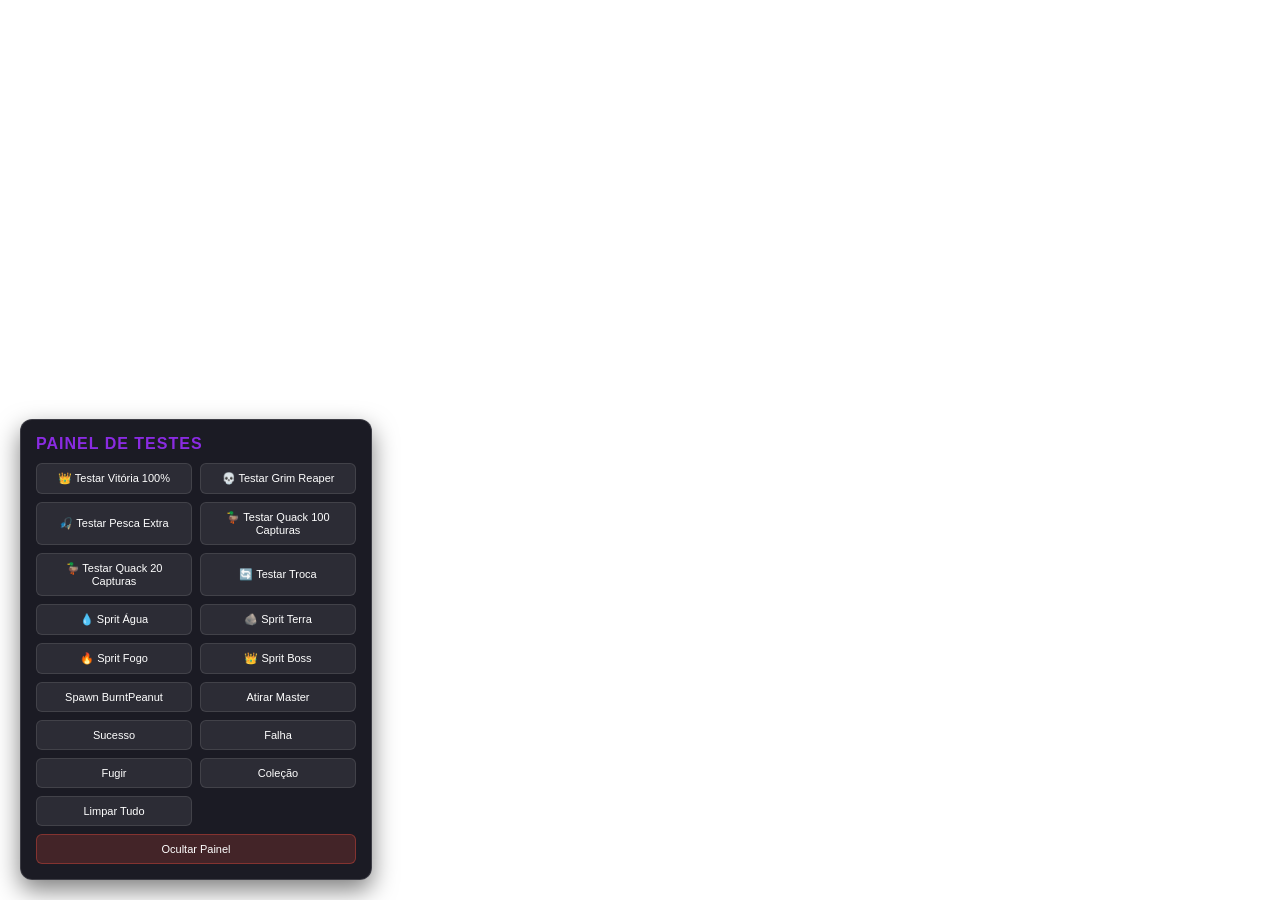
==== commit 8a1bf737: "Update obs.html with Hall of Fame and Victory animation" ====
--- a/obs.html
+++ b/obs.html
@@ -22,6 +22,23 @@
         <!-- Área onde o elemental aparece -->
         <div id="elemental-area">
             <img id="elemental-img" src="" alt="Elemental" class="hidden">
+
+            <!-- Animação de Vitória de Álbum Completo (Exatamente onde nasce o elemental) -->
+            <div id="victory-area" class="hidden">
+                <div class="victory-sunburst"></div>
+                <div class="victory-halo"></div>
+                <div class="victory-trophy-box">
+                    <div class="victory-crown">👑</div>
+                    <div class="victory-trophy">🏆</div>
+                    <div class="victory-stars">✨</div>
+                </div>
+                <div class="victory-banner">
+                    <div class="victory-tag">👑 CAMPEÃO SUPREMO 👑</div>
+                    <div class="victory-name" id="victory-user">@Username</div>
+                    <div class="victory-sub" id="victory-sub-text">ÁLBUM 100% COMPLETO!</div>
+                </div>
+                <div id="victory-confetti"></div>
+            </div>
         </div>
 
         <!-- Animação da bola a ser atirada -->
@@ -143,6 +160,7 @@
     <div id="debug-panel">
         <h3>Painel de Testes</h3>
         <div class="debug-buttons">
+            <button onclick="testarComando('VITORIA;sheisdani;134')">👑 Testar Vitória 100%</button>
             <button onclick="testarComando('GRIM;Z3RG;Pedro;1_1;Pedro,Z3RG,Manu')">💀 Testar Grim Reaper</button>
             <button onclick="testarComando('PESCA;Z3RG;12_1')">🎣 Testar Pesca Extra</button>
             <button onclick="testarComando('QUACK;Z3RG;10_8;100')">🦆 Testar Quack 100 Capturas</button>
--- a/style.css
+++ b/style.css
@@ -1453,6 +1453,22 @@
     border-color: #2ecc71;
     box-shadow: 0 0 15px rgba(46, 204, 113, 0.6), 0 10px 20px rgba(0, 0, 0, 0.5);
 }
+.effect-circle.wind {
+    border-color: #7ed6df;
+    box-shadow: 0 0 15px rgba(126, 214, 223, 0.6), 0 10px 20px rgba(0, 0, 0, 0.5);
+}
+.effect-circle.peely {
+    border-color: #f1c40f;
+    box-shadow: 0 0 15px rgba(241, 196, 15, 0.6), 0 10px 20px rgba(0, 0, 0, 0.5);
+}
+.effect-circle.llama {
+    border-color: #f39c12;
+    box-shadow: 0 0 15px rgba(243, 156, 18, 0.6), 0 10px 20px rgba(0, 0, 0, 0.5);
+}
+.effect-circle.seven {
+    border-color: #00d2d3;
+    box-shadow: 0 0 15px rgba(0, 210, 211, 0.6), 0 10px 20px rgba(0, 0, 0, 0.5);
+}
 
 /* =========================================================================
    ESTILOS DO GRIM REAPER (ROLETA E CEIFEIRO - TRANSPARENTE E SEM MOLDURA)
@@ -1549,6 +1565,12 @@
     font-weight: 700;
     color: #fff;
     text-shadow: 0 0 10px rgba(255, 255, 255, 0.7);
+}
+
+.grim-slot-item.winner-item {
+    color: #f1c40f;
+    text-shadow: 0 0 15px rgba(241, 196, 15, 0.9), 0 0 25px rgba(241, 196, 15, 0.5);
+    font-size: 1.8rem;
 }
 
 #grim-slot-indicator {
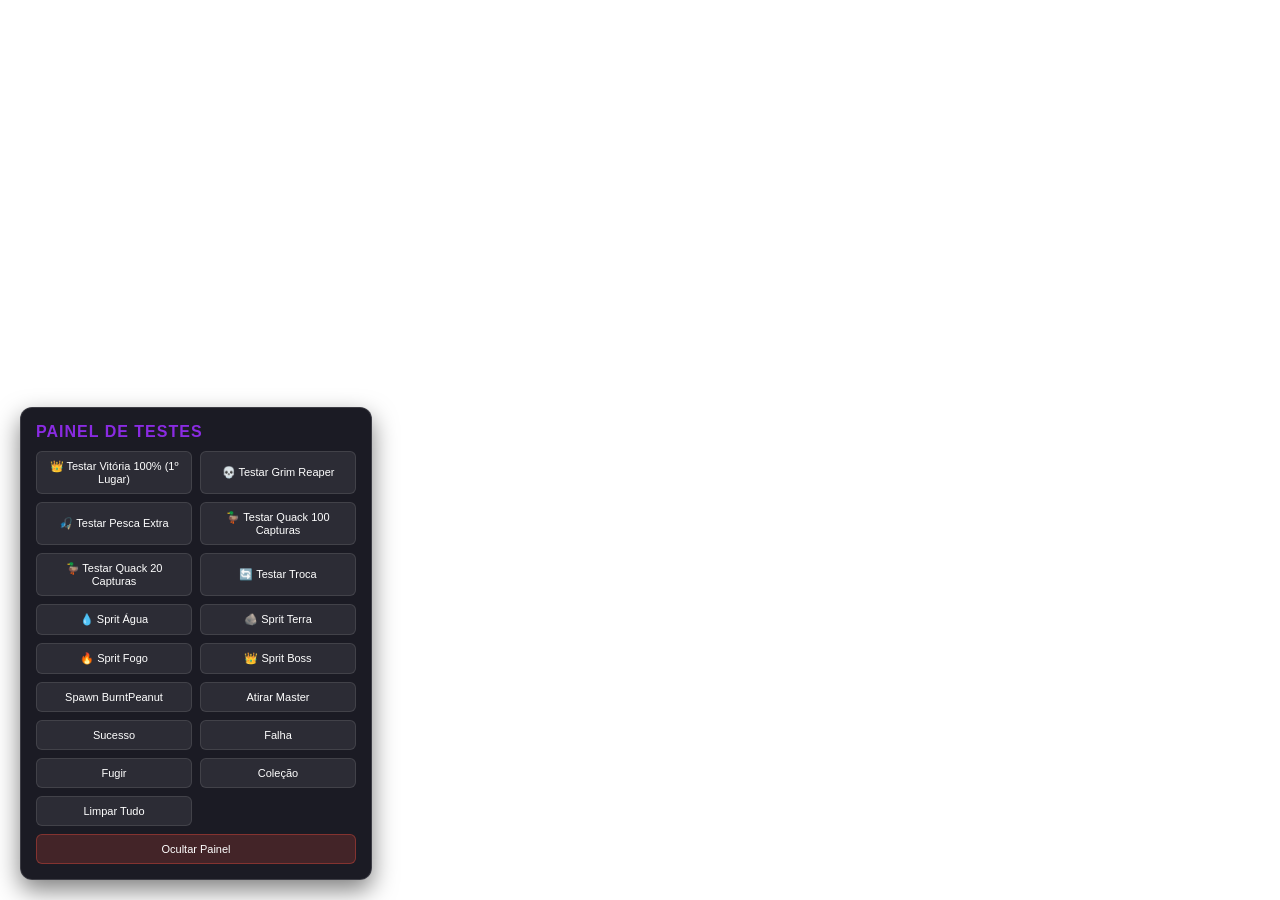
==== commit c0469d62: "Update obs.html with Hall of Fame and Victory animation" ====
--- a/obs.html
+++ b/obs.html
@@ -160,7 +160,7 @@
     <div id="debug-panel">
         <h3>Painel de Testes</h3>
         <div class="debug-buttons">
-            <button onclick="testarComando('VITORIA;sheisdani;134')">👑 Testar Vitória 100%</button>
+            <button onclick="testarComando('VITORIA;sheisdani;134;1')">👑 Testar Vitória 100% (1º Lugar)</button>
             <button onclick="testarComando('GRIM;Z3RG;Pedro;1_1;Pedro,Z3RG,Manu')">💀 Testar Grim Reaper</button>
             <button onclick="testarComando('PESCA;Z3RG;12_1')">🎣 Testar Pesca Extra</button>
             <button onclick="testarComando('QUACK;Z3RG;10_8;100')">🦆 Testar Quack 100 Capturas</button>
--- a/style.css
+++ b/style.css
@@ -2102,4 +2102,198 @@
     text-shadow: 0 0 10px rgba(0, 0, 0, 0.9);
 }
 
-
+/* ==========================================================================
+   ANIMAÇÃO DE VITÓRIA DE ÁLBUM COMPLETO (EXATAMENTE NO ELEMENTAL-AREA)
+   ========================================================================== */
+
+#victory-area {
+    position: absolute;
+    top: 50%;
+    left: 50%;
+    transform: translate(-50%, -50%);
+    width: 480px;
+    height: 480px;
+    display: flex;
+    flex-direction: column;
+    align-items: center;
+    justify-content: center;
+    z-index: 100;
+    pointer-events: none;
+    animation: victoryEntrance 1s cubic-bezier(0.175, 0.885, 0.32, 1.275) forwards;
+}
+
+@keyframes victoryEntrance {
+    0% { transform: translate(-50%, -50%) scale(0.2); opacity: 0; }
+    60% { transform: translate(-50%, -50%) scale(1.15); opacity: 1; }
+    100% { transform: translate(-50%, -50%) scale(1); opacity: 1; }
+}
+
+.victory-sunburst {
+    position: absolute;
+    width: 550px;
+    height: 550px;
+    background: radial-gradient(circle, rgba(255, 215, 0, 0.4) 0%, rgba(255, 152, 0, 0.2) 50%, rgba(0, 0, 0, 0) 75%);
+    border-radius: 50%;
+    animation: victorySpinRays 12s linear infinite;
+    z-index: 1;
+}
+
+@keyframes victorySpinRays {
+    0% { transform: rotate(0deg) scale(0.9); }
+    50% { transform: rotate(180deg) scale(1.1); }
+    100% { transform: rotate(360deg) scale(0.9); }
+}
+
+.victory-halo {
+    position: absolute;
+    width: 320px;
+    height: 320px;
+    border-radius: 50%;
+    border: 4px dashed rgba(255, 223, 0, 0.8);
+    box-shadow: 0 0 40px rgba(255, 215, 0, 0.9), inset 0 0 30px rgba(255, 193, 7, 0.6);
+    animation: victoryHaloRotate 8s linear infinite reverse, victoryGlowPulse 2s ease-in-out infinite alternate;
+    z-index: 2;
+}
+
+@keyframes victoryHaloRotate {
+    0% { transform: rotate(0deg); }
+    100% { transform: rotate(360deg); }
+}
+
+@keyframes victoryGlowPulse {
+    0% { box-shadow: 0 0 25px rgba(255, 215, 0, 0.7); }
+    100% { box-shadow: 0 0 60px rgba(255, 235, 59, 1), 0 0 100px rgba(255, 152, 0, 0.8); }
+}
+
+.victory-trophy-box {
+    position: relative;
+    width: 180px;
+    height: 180px;
+    display: flex;
+    align-items: center;
+    justify-content: center;
+    z-index: 5;
+    animation: victoryFloat 3s ease-in-out infinite;
+}
+
+@keyframes victoryFloat {
+    0%, 100% { transform: translateY(0) scale(1); }
+    50% { transform: translateY(-15px) scale(1.05); }
+}
+
+.victory-crown {
+    position: absolute;
+    top: -25px;
+    font-size: 52px;
+    filter: drop-shadow(0 0 15px rgba(255, 215, 0, 1));
+    animation: victoryCrownBob 2s ease-in-out infinite alternate;
+}
+
+@keyframes victoryCrownBob {
+    0% { transform: rotate(-5deg) scale(0.95); }
+    100% { transform: rotate(5deg) scale(1.1); }
+}
+
+.victory-trophy {
+    font-size: 110px;
+    filter: drop-shadow(0 0 25px rgba(255, 215, 0, 0.9)) drop-shadow(0 10px 20px rgba(0, 0, 0, 0.7));
+    animation: trophyShine 2.5s ease-in-out infinite;
+}
+
+@keyframes trophyShine {
+    0%, 100% { filter: drop-shadow(0 0 20px rgba(255, 215, 0, 0.8)); }
+    50% { filter: drop-shadow(0 0 45px rgba(255, 255, 255, 1)) drop-shadow(0 0 35px rgba(255, 215, 0, 1)); }
+}
+
+.victory-stars {
+    position: absolute;
+    font-size: 32px;
+    right: 0px;
+    bottom: 20px;
+    animation: victoryStarTwinkle 1.5s ease-in-out infinite alternate;
+}
+
+@keyframes victoryStarTwinkle {
+    0% { transform: scale(0.6) rotate(0deg); opacity: 0.3; }
+    100% { transform: scale(1.3) rotate(45deg); opacity: 1; }
+}
+
+.victory-banner {
+    position: relative;
+    margin-top: 15px;
+    background: linear-gradient(135deg, rgba(20, 15, 35, 0.95), rgba(40, 25, 60, 0.95));
+    border: 3px solid #ffd700;
+    border-radius: 20px;
+    padding: 12px 28px;
+    text-align: center;
+    box-shadow: 0 10px 30px rgba(0, 0, 0, 0.8), 0 0 30px rgba(255, 215, 0, 0.6);
+    backdrop-filter: blur(12px);
+    z-index: 5;
+    animation: victoryBannerPulse 2s ease-in-out infinite alternate;
+}
+
+@keyframes victoryBannerPulse {
+    0% { border-color: #ffd700; box-shadow: 0 10px 30px rgba(0,0,0,0.8), 0 0 20px rgba(255, 215, 0, 0.5); }
+    100% { border-color: #ffffff; box-shadow: 0 10px 30px rgba(0,0,0,0.8), 0 0 40px rgba(255, 215, 0, 0.9), 0 0 60px rgba(255, 152, 0, 0.6); }
+}
+
+.victory-tag {
+    font-size: 16px;
+    font-weight: 900;
+    color: #ffcc00;
+    letter-spacing: 3px;
+    text-transform: uppercase;
+    text-shadow: 0 0 10px rgba(255, 204, 0, 0.8);
+}
+
+.victory-name {
+    font-size: 32px;
+    font-weight: 900;
+    color: #ffffff;
+    margin: 4px 0;
+    text-transform: uppercase;
+    letter-spacing: 1px;
+    background: linear-gradient(90deg, #fff, #ffd700, #ff9800, #fff);
+    background-size: 300% 100%;
+    -webkit-background-clip: text;
+    -webkit-text-fill-color: transparent;
+    animation: goldShimmer 3s ease infinite;
+    text-shadow: 0 0 20px rgba(255, 215, 0, 0.7);
+}
+
+@keyframes goldShimmer {
+    0% { background-position: 0% 50%; }
+    50% { background-position: 100% 50%; }
+    100% { background-position: 0% 50%; }
+}
+
+.victory-sub {
+    font-size: 16px;
+    font-weight: 800;
+    color: #00ffcc;
+    letter-spacing: 2px;
+    text-shadow: 0 0 10px rgba(0, 255, 204, 0.7);
+}
+
+.victory-confetti-piece {
+    position: absolute;
+    width: 10px;
+    height: 10px;
+    border-radius: 3px;
+    z-index: 10;
+    pointer-events: none;
+    animation: victoryConfettiFall linear forwards;
+}
+
+@keyframes victoryConfettiFall {
+    0% {
+        transform: translate(0, 0) rotate(0deg) scale(1);
+        opacity: 1;
+    }
+    100% {
+        transform: translate(var(--vx), var(--vy)) rotate(var(--vr)) scale(0.2);
+        opacity: 0;
+    }
+}
+
+
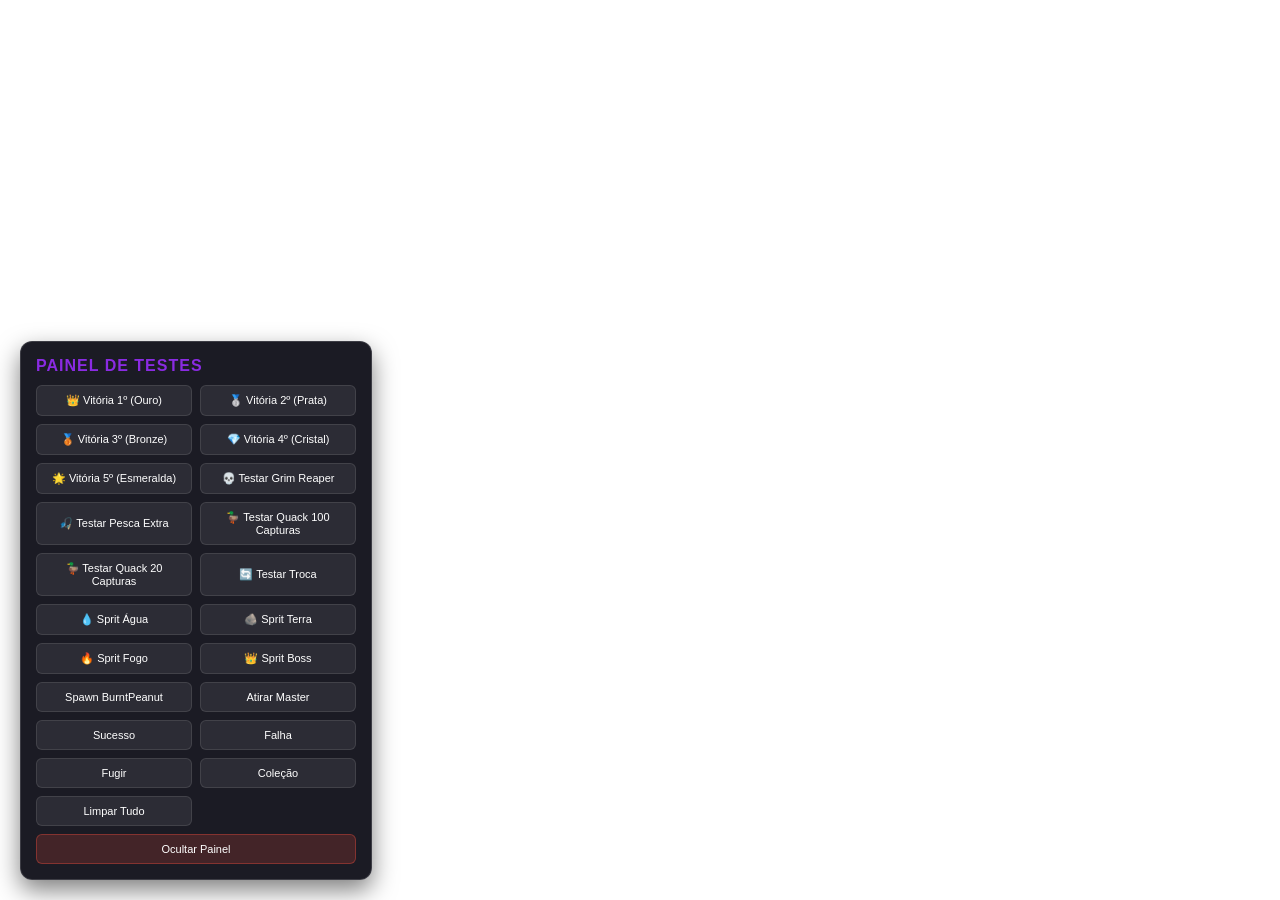
==== commit f55f7a23: "Update obs.html with Hall of Fame and Victory animation" ====
--- a/obs.html
+++ b/obs.html
@@ -1,189 +1,193 @@
-<!DOCTYPE html>
-<html lang="pt">
-<head>
-    <meta charset="UTF-8">
-    <meta name="viewport" content="width=device-width, initial-scale=1.0">
-    <title>Elementais na Twitch</title>
-    <link rel="stylesheet" href="style.css">
-</head>
-<body>
-
-    <!-- Área principal do Jogo -->
-    <div id="game-container">
-        
-        <!-- Alerta flutuante para mostrar quem está a jogar ou resultados -->
-        <div id="alert-box" class="hidden">
-            <span id="alert-text"></span>
-        </div>
-        
-        <!-- Painel de Efeitos Ativos (Novo) -->
-        <div id="active-effects-container" class="hidden"></div>
-
-        <!-- Área onde o elemental aparece -->
-        <div id="elemental-area">
-            <img id="elemental-img" src="" alt="Elemental" class="hidden">
-
-            <!-- Animação de Vitória de Álbum Completo (Exatamente onde nasce o elemental) -->
-            <div id="victory-area" class="hidden">
-                <div class="victory-sunburst"></div>
-                <div class="victory-halo"></div>
-                <div class="victory-trophy-box">
-                    <div class="victory-crown">👑</div>
-                    <div class="victory-trophy">🏆</div>
-                    <div class="victory-stars">✨</div>
-                </div>
-                <div class="victory-banner">
-                    <div class="victory-tag">👑 CAMPEÃO SUPREMO 👑</div>
-                    <div class="victory-name" id="victory-user">@Username</div>
-                    <div class="victory-sub" id="victory-sub-text">ÁLBUM 100% COMPLETO!</div>
-                </div>
-                <div id="victory-confetti"></div>
-            </div>
-        </div>
-
-        <!-- Animação da bola a ser atirada -->
-        <div id="ball-area">
-            <img id="ball-img" src="" alt="Bola" class="hidden">
-        </div>
-
-        <!-- Boneco Atacante para Chuto (Rebound) -->
-        <img id="striker-overlay-kick" class="hidden" src="Sprites/T_Icon_BR_Creature_Sprite_Soccer_ui_L.webp" alt="Atacante Kick">
-
-        <!-- Área de Troca Visual -->
-        <div id="trade-area" class="hidden">
-            <div class="trade-user" id="trade-user1">Viewer1</div>
-            <div class="trade-card-container">
-                <div class="trade-card" id="trade-card1">
-                    <img id="trade-img1" src="" alt="Bicho 1">
-                </div>
-                <div class="trade-arrow">🔄</div>
-                <div class="trade-card" id="trade-card2">
-                    <img id="trade-img2" src="" alt="Bicho 2">
-                </div>
-            </div>
-            <div class="trade-user" id="trade-user2">Viewer2</div>
-        </div>
-
-        <!-- Área de Sprits -->
-        <div id="sprit-area" class="hidden">
-            <div id="sprit-notification"></div>
-            <div id="sprit-animation-container">
-                <div id="sprit-particles"></div>
-                <img id="sprit-ball" class="hidden" src="" alt="Sprit Ball">
-                <img id="sprit-creature" class="hidden" src="" alt="Sprit Creature">
-            </div>
-        </div>
-    </div>
-
-    <!-- Painel do Grim Reaper (Slot Machine/Roleta e Ceifeiro) -->
-    <div id="grim-panel" class="hidden">
-        <div id="grim-dark-overlay"></div>
-        <div id="grim-container">
-            <h2 id="grim-title">💀 CEIFEIRO LIBERTADO 💀</h2>
-            
-            <!-- Roleta (Slot Machine) -->
-            <div id="grim-slot-machine">
-                <div id="grim-slot-window">
-                    <div id="grim-slot-strip">
-                        <!-- Nomes do Top 3 gerados dinamicamente -->
-                    </div>
-                </div>
-                <div id="grim-slot-indicator"></div>
-            </div>
-
-            <!-- Vítima e Cromo Destruído -->
-            <div id="grim-reveal-area" class="hidden">
-                <div id="grim-victim-name"></div>
-                <div id="grim-card-container">
-                    <div id="grim-target-card">
-                        <img id="grim-target-img" src="" alt="Target Card">
-                        <div id="grim-card-slash" class="hidden"></div>
-                    </div>
-                </div>
-            </div>
-
-            <!-- Ceifeiro Grim -->
-            <img id="grim-reaper-img" class="hidden" src="Sprites/T_Icon_BR_GrimReaper_Default_L.webp" alt="Grim Reaper">
-        </div>
-    </div>
-
-    <!-- Painel de Pesca Extra (Peixoto) -->
-    <div id="fishing-panel" class="hidden">
-        <div id="fishing-dark-overlay"></div>
-        <div id="fishing-container">
-            <h2 id="fishing-title">🎣 PESCA EXTRA 🎣</h2>
-            <div id="fishing-user-msg"></div>
-            
-            <div id="fishing-line-container">
-                <!-- A linha e o anzol que descem -->
-                <div id="fishing-line"></div>
-                <div id="fishing-hook">🪝</div>
-            </div>
-
-            <!-- Carta pescada presa ao anzol -->
-            <div id="fishing-card-holder" class="hidden">
-                <div id="fishing-card">
-                    <img id="fishing-card-img" src="" alt="Fish Card">
-                </div>
-            </div>
-            
-            <!-- Partículas de água/bolhas -->
-            <div id="fishing-particles"></div>
-        </div>
-    </div>
-
-    <!-- Painel de Milestone Quack (Recompensa de Capturas - Fundo 100% Transparente) -->
-    <div id="quack-panel" class="hidden">
-        <div id="quack-container">
-            <h2 id="quack-title">🦆 RECOMPENSA QUACK 🦆</h2>
-            <div id="quack-badge">MILESTONE <span id="quack-req-num">100</span> CAPTURAS!</div>
-            <div id="quack-card-holder">
-                <div id="quack-card">
-                    <img id="quack-card-img" src="" alt="Quack Card">
-                </div>
-            </div>
-            <div id="quack-user-msg"></div>
-            <div id="quack-particles"></div>
-        </div>
-    </div>
-
-    <!-- Painel de Coleção (!coleção) -->
-    <div id="collection-panel" class="hidden">
-        <h2 id="collection-title">Coleção de Utilizador</h2>
-        <div id="collection-grid">
-            <!-- As imagens dos elementais capturados vão aparecer aqui -->
-        </div>
-        <div id="collection-dots"></div>
-    </div>
-
-    <!-- Painel de Testes (Debug) -->
-    <div id="debug-panel">
-        <h3>Painel de Testes</h3>
-        <div class="debug-buttons">
-            <button onclick="testarComando('VITORIA;sheisdani;134;1')">👑 Testar Vitória 100% (1º Lugar)</button>
-            <button onclick="testarComando('GRIM;Z3RG;Pedro;1_1;Pedro,Z3RG,Manu')">💀 Testar Grim Reaper</button>
-            <button onclick="testarComando('PESCA;Z3RG;12_1')">🎣 Testar Pesca Extra</button>
-            <button onclick="testarComando('QUACK;Z3RG;10_8;100')">🦆 Testar Quack 100 Capturas</button>
-            <button onclick="testarComando('QUACK;Z3RG;1_8;20')">🦆 Testar Quack 20 Capturas</button>
-            <button onclick="testarComando('TROCA;Z3RG;Pedro;T_Icon_BR_Creature_Sprite_BurntPeanut_ui_L.webp;T_Icon_BR_Creature_Sprite_Water_Gold_ui_L.webp')">🔄 Testar Troca</button>
-            
-            <button onclick="testarComando('SPRIT;1;Z3RG')">💧 Sprit Água</button>
-            <button onclick="testarComando('SPRIT;2;Z3RG')">🪨 Sprit Terra</button>
-            <button onclick="testarComando('SPRIT;3;Z3RG')">🔥 Sprit Fogo</button>
-            <button onclick="testarComando('SPRIT;15;Z3RG')">👑 Sprit Boss</button>
-            
-            <button onclick="testarComando('SPAWN;T_Icon_BR_Creature_Sprite_BurntPeanut_ui_L.webp;BurntPeanut')">Spawn BurntPeanut</button>
-            <button onclick="testarComando('ATIRAR;Z3RG;master')">Atirar Master</button>
-            <button onclick="testarComando('SUCESSO;Z3RG')">Sucesso</button>
-            <button onclick="testarComando('FALHA;Z3RG')">Falha</button>
-            <button onclick="testarComando('FUGIU;BurntPeanut')">Fugir</button>
-            <button onclick="testarComando('COLECAO;Z3RG;1_1:1,1_3:2,2_1:1,2_2:2,10_3:1,11_1:1')">Coleção</button>
-            <button onclick="testarComando('LIMPAR')">Limpar Tudo</button>
-            <button onclick="toggleDebug()">Ocultar Painel</button>
-        </div>
-    </div>
-
-    <script src="users_list.js"></script>
-    <script src="script.js"></script>
-</body>
-</html>
+<!DOCTYPE html>
+<html lang="pt">
+<head>
+    <meta charset="UTF-8">
+    <meta name="viewport" content="width=device-width, initial-scale=1.0">
+    <title>Elementais na Twitch</title>
+    <link rel="stylesheet" href="style.css">
+</head>
+<body>
+
+    <!-- Área principal do Jogo -->
+    <div id="game-container">
+        
+        <!-- Alerta flutuante para mostrar quem está a jogar ou resultados -->
+        <div id="alert-box" class="hidden">
+            <span id="alert-text"></span>
+        </div>
+        
+        <!-- Painel de Efeitos Ativos (Novo) -->
+        <div id="active-effects-container" class="hidden"></div>
+
+        <!-- Área onde o elemental aparece -->
+        <div id="elemental-area">
+            <img id="elemental-img" src="" alt="Elemental" class="hidden">
+
+            <!-- Animação de Vitória de Álbum Completo (Exatamente onde nasce o elemental) -->
+            <div id="victory-area" class="hidden">
+                <div class="victory-sunburst"></div>
+                <div class="victory-halo"></div>
+                <div class="victory-trophy-box">
+                    <div class="victory-crown" id="victory-crown-icon">👑</div>
+                    <div class="victory-trophy">🏆</div>
+                    <div class="victory-stars">✨</div>
+                </div>
+                <div class="victory-banner">
+                    <div class="victory-tag">ÁLBUM 100% COMPLETO</div>
+                    <div class="victory-name" id="victory-user">@Username</div>
+                    <div class="victory-sub" id="victory-sub-text">1º LUGAR • HALL DA FAMA</div>
+                </div>
+                <div id="victory-confetti"></div>
+            </div>
+        </div>
+
+        <!-- Animação da bola a ser atirada -->
+        <div id="ball-area">
+            <img id="ball-img" src="" alt="Bola" class="hidden">
+        </div>
+
+        <!-- Boneco Atacante para Chuto (Rebound) -->
+        <img id="striker-overlay-kick" class="hidden" src="Sprites/T_Icon_BR_Creature_Sprite_Soccer_ui_L.webp" alt="Atacante Kick">
+
+        <!-- Área de Troca Visual -->
+        <div id="trade-area" class="hidden">
+            <div class="trade-user" id="trade-user1">Viewer1</div>
+            <div class="trade-card-container">
+                <div class="trade-card" id="trade-card1">
+                    <img id="trade-img1" src="" alt="Bicho 1">
+                </div>
+                <div class="trade-arrow">🔄</div>
+                <div class="trade-card" id="trade-card2">
+                    <img id="trade-img2" src="" alt="Bicho 2">
+                </div>
+            </div>
+            <div class="trade-user" id="trade-user2">Viewer2</div>
+        </div>
+
+        <!-- Área de Sprits -->
+        <div id="sprit-area" class="hidden">
+            <div id="sprit-notification"></div>
+            <div id="sprit-animation-container">
+                <div id="sprit-particles"></div>
+                <img id="sprit-ball" class="hidden" src="" alt="Sprit Ball">
+                <img id="sprit-creature" class="hidden" src="" alt="Sprit Creature">
+            </div>
+        </div>
+    </div>
+
+    <!-- Painel do Grim Reaper (Slot Machine/Roleta e Ceifeiro) -->
+    <div id="grim-panel" class="hidden">
+        <div id="grim-dark-overlay"></div>
+        <div id="grim-container">
+            <h2 id="grim-title">💀 CEIFEIRO LIBERTADO 💀</h2>
+            
+            <!-- Roleta (Slot Machine) -->
+            <div id="grim-slot-machine">
+                <div id="grim-slot-window">
+                    <div id="grim-slot-strip">
+                        <!-- Nomes do Top 3 gerados dinamicamente -->
+                    </div>
+                </div>
+                <div id="grim-slot-indicator"></div>
+            </div>
+
+            <!-- Vítima e Cromo Destruído -->
+            <div id="grim-reveal-area" class="hidden">
+                <div id="grim-victim-name"></div>
+                <div id="grim-card-container">
+                    <div id="grim-target-card">
+                        <img id="grim-target-img" src="" alt="Target Card">
+                        <div id="grim-card-slash" class="hidden"></div>
+                    </div>
+                </div>
+            </div>
+
+            <!-- Ceifeiro Grim -->
+            <img id="grim-reaper-img" class="hidden" src="Sprites/T_Icon_BR_GrimReaper_Default_L.webp" alt="Grim Reaper">
+        </div>
+    </div>
+
+    <!-- Painel de Pesca Extra (Peixoto) -->
+    <div id="fishing-panel" class="hidden">
+        <div id="fishing-dark-overlay"></div>
+        <div id="fishing-container">
+            <h2 id="fishing-title">🎣 PESCA EXTRA 🎣</h2>
+            <div id="fishing-user-msg"></div>
+            
+            <div id="fishing-line-container">
+                <!-- A linha e o anzol que descem -->
+                <div id="fishing-line"></div>
+                <div id="fishing-hook">🪝</div>
+            </div>
+
+            <!-- Carta pescada presa ao anzol -->
+            <div id="fishing-card-holder" class="hidden">
+                <div id="fishing-card">
+                    <img id="fishing-card-img" src="" alt="Fish Card">
+                </div>
+            </div>
+            
+            <!-- Partículas de água/bolhas -->
+            <div id="fishing-particles"></div>
+        </div>
+    </div>
+
+    <!-- Painel de Milestone Quack (Recompensa de Capturas - Fundo 100% Transparente) -->
+    <div id="quack-panel" class="hidden">
+        <div id="quack-container">
+            <h2 id="quack-title">🦆 RECOMPENSA QUACK 🦆</h2>
+            <div id="quack-badge">MILESTONE <span id="quack-req-num">100</span> CAPTURAS!</div>
+            <div id="quack-card-holder">
+                <div id="quack-card">
+                    <img id="quack-card-img" src="" alt="Quack Card">
+                </div>
+            </div>
+            <div id="quack-user-msg"></div>
+            <div id="quack-particles"></div>
+        </div>
+    </div>
+
+    <!-- Painel de Coleção (!coleção) -->
+    <div id="collection-panel" class="hidden">
+        <h2 id="collection-title">Coleção de Utilizador</h2>
+        <div id="collection-grid">
+            <!-- As imagens dos elementais capturados vão aparecer aqui -->
+        </div>
+        <div id="collection-dots"></div>
+    </div>
+
+    <!-- Painel de Testes (Debug) -->
+    <div id="debug-panel">
+        <h3>Painel de Testes</h3>
+        <div class="debug-buttons">
+            <button onclick="testarComando('VITORIA;sheisdani;134;1')">👑 Vitória 1º (Ouro)</button>
+            <button onclick="testarComando('VITORIA;marquesrcarol;134;2')">🥈 Vitória 2º (Prata)</button>
+            <button onclick="testarComando('VITORIA;manu12321_;134;3')">🥉 Vitória 3º (Bronze)</button>
+            <button onclick="testarComando('VITORIA;ipowerlz;134;4')">💎 Vitória 4º (Cristal)</button>
+            <button onclick="testarComando('VITORIA;hugoandre07;134;5')">🌟 Vitória 5º (Esmeralda)</button>
+            <button onclick="testarComando('GRIM;Z3RG;Pedro;1_1;Pedro,Z3RG,Manu')">💀 Testar Grim Reaper</button>
+            <button onclick="testarComando('PESCA;Z3RG;12_1')">🎣 Testar Pesca Extra</button>
+            <button onclick="testarComando('QUACK;Z3RG;10_8;100')">🦆 Testar Quack 100 Capturas</button>
+            <button onclick="testarComando('QUACK;Z3RG;1_8;20')">🦆 Testar Quack 20 Capturas</button>
+            <button onclick="testarComando('TROCA;Z3RG;Pedro;T_Icon_BR_Creature_Sprite_BurntPeanut_ui_L.webp;T_Icon_BR_Creature_Sprite_Water_Gold_ui_L.webp')">🔄 Testar Troca</button>
+            
+            <button onclick="testarComando('SPRIT;1;Z3RG')">💧 Sprit Água</button>
+            <button onclick="testarComando('SPRIT;2;Z3RG')">🪨 Sprit Terra</button>
+            <button onclick="testarComando('SPRIT;3;Z3RG')">🔥 Sprit Fogo</button>
+            <button onclick="testarComando('SPRIT;15;Z3RG')">👑 Sprit Boss</button>
+            
+            <button onclick="testarComando('SPAWN;T_Icon_BR_Creature_Sprite_BurntPeanut_ui_L.webp;BurntPeanut')">Spawn BurntPeanut</button>
+            <button onclick="testarComando('ATIRAR;Z3RG;master')">Atirar Master</button>
+            <button onclick="testarComando('SUCESSO;Z3RG')">Sucesso</button>
+            <button onclick="testarComando('FALHA;Z3RG')">Falha</button>
+            <button onclick="testarComando('FUGIU;BurntPeanut')">Fugir</button>
+            <button onclick="testarComando('COLECAO;Z3RG;1_1:1,1_3:2,2_1:1,2_2:2,10_3:1,11_1:1')">Coleção</button>
+            <button onclick="testarComando('LIMPAR')">Limpar Tudo</button>
+            <button onclick="toggleDebug()">Ocultar Painel</button>
+        </div>
+    </div>
+
+    <script src="users_list.js"></script>
+    <script src="script.js"></script>
+</body>
+</html>
--- a/style.css
+++ b/style.css
@@ -2238,21 +2238,21 @@
 }
 
 .victory-tag {
-    font-size: 16px;
-    font-weight: 900;
-    color: #ffcc00;
-    letter-spacing: 3px;
+    font-size: 14px;
+    font-weight: 800;
+    color: #ffd700;
+    letter-spacing: 2.5px;
     text-transform: uppercase;
-    text-shadow: 0 0 10px rgba(255, 204, 0, 0.8);
+    text-shadow: 0 0 10px rgba(255, 215, 0, 0.8);
 }
 
 .victory-name {
-    font-size: 32px;
+    font-size: 34px;
     font-weight: 900;
     color: #ffffff;
-    margin: 4px 0;
+    margin: 3px 0;
     text-transform: uppercase;
-    letter-spacing: 1px;
+    letter-spacing: 1.5px;
     background: linear-gradient(90deg, #fff, #ffd700, #ff9800, #fff);
     background-size: 300% 100%;
     -webkit-background-clip: text;
@@ -2268,10 +2268,11 @@
 }
 
 .victory-sub {
-    font-size: 16px;
+    font-size: 15px;
     font-weight: 800;
     color: #00ffcc;
     letter-spacing: 2px;
+    text-transform: uppercase;
     text-shadow: 0 0 10px rgba(0, 255, 204, 0.7);
 }
 
